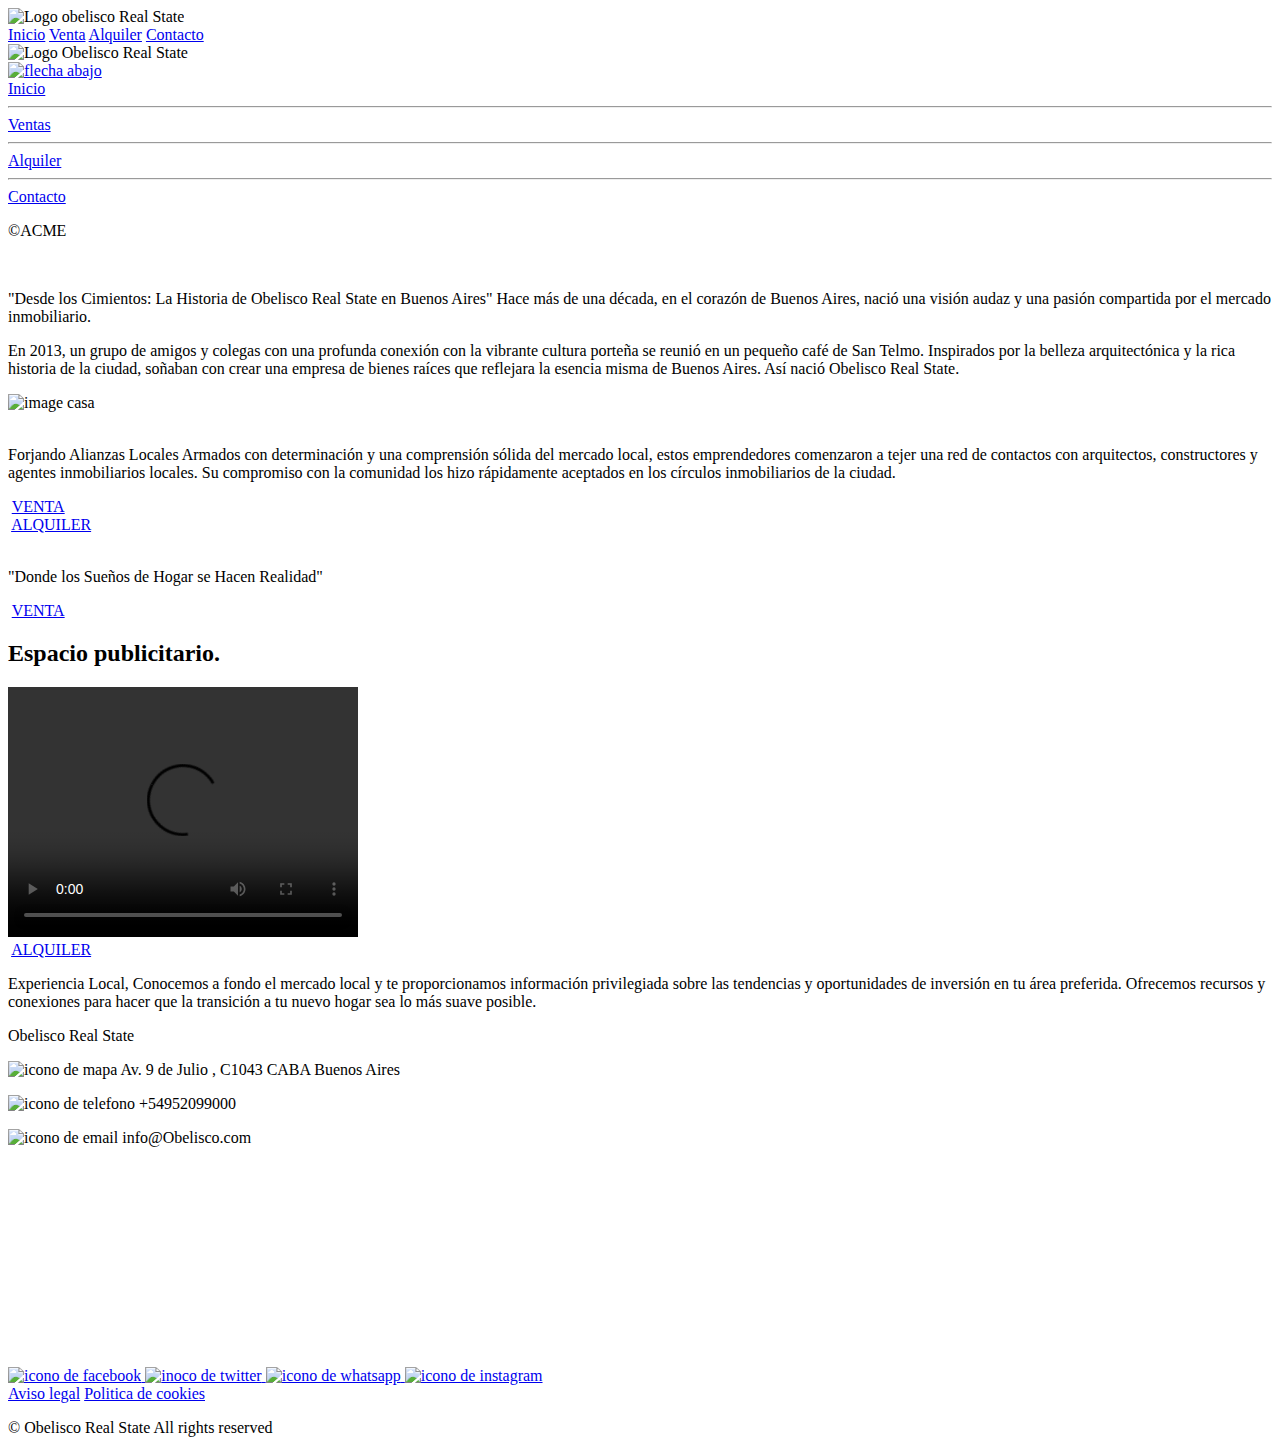
==== index.html @ 25a6356f "Commit part-1" ====
<!DOCTYPE html>
<html lang="es">

<head>
    <meta charset="UTF-8">
    <meta http-equiv="X-UA-Compatible" content="IE=edge">
    <meta name="viewport" content="width=device-width, initial-scale=1.0">
    <title>Inicio</title>
    <link rel="stylesheet" href="css/styles.css">
    <script src="js/jquery-3.4.1.min.js"></script>
    <script src="js/main.js"></script>

</head>

<body>
    <header class="transparente">
        <img src="img/logo.svg" alt="Logo obelisco Real State">
        <nav>
            <a href="index.html" class="activo">Inicio</a>
            <a href="Ventas.html">Venta</a>
            <a href="alquiler.html">Alquiler</a>
            <a href="contacto_nuevo.html">Contacto</a>
        </nav>
    </header>
    <div class="hero">
        <div></div>
        <div></div>
        <div></div>

        <div class="hero-logo">
            <img src="/img/Obelisco (2).png" alt="Logo Obelisco Real State">
        </div>
        <a href="#abajo" class="hero-down">
            <img src="img/down.svg" alt="flecha abajo">
        </a>

    </div>

    <div id="burger">
        <div class="barra superior"></div>
        <div class="barra media"></div>
        <div class="barra inferior"></div>
    </div>
    <div class="menu">
        <nav>
            <a href="index.html">Inicio</a>
            <hr>
            <a href="Ventas.html">Ventas</a>
            <hr>
            <a href="alquiler.html">Alquiler</a>
            <hr>
            <a href="contacto_nuevo.html">Contacto</a>
        </nav>
        <p class="copyright">&copy;ACME</p>
    </div>

    <div class="fila primera">
        <span id="pr">&nbsp;</span>
        <div class="col-66">
            <p>"Desde los Cimientos: La Historia de Obelisco Real State en Buenos Aires"
                Hace más de una década, en el corazón de Buenos Aires, nació una visión audaz y una pasión compartida
                por el mercado
                inmobiliario.</p>
            <p>En 2013, un grupo de amigos y colegas con una profunda conexión con la vibrante cultura porteña se reunió
                en un pequeño
                café de San Telmo. Inspirados por la belleza arquitectónica y la rica historia de la ciudad, soñaban con
                crear una
                empresa de bienes raíces que reflejara la esencia misma de Buenos Aires. Así nació Obelisco Real State.
            </p>
        </div>
        <div class="col-33">
            <img src="img/thumb3.jpg" alt="image casa">
        </div>

    </div>
    <!--prueba 1 git-->
    <div class="fila">
        <div class="col-50">
            <img src="img/thumb8.jpg" alt="">
        </div>
        <div class="col-50">
            <p>Forjando Alianzas Locales
                Armados con determinación y una comprensión sólida del mercado local, estos emprendedores comenzaron a
                tejer una red de
                contactos con arquitectos, constructores y agentes inmobiliarios locales. Su compromiso con la comunidad
                los hizo
                rápidamente aceptados en los círculos inmobiliarios de la ciudad.</p>

        </div>
        <div class="fila">
            <div class="col-50 caja-nav flex-column-center ">
                <img src="img/comprar.svg" alt="">
                <a href="Ventas.html">VENTA</a>
            </div>
            <div class="col-50 caja-nav flex-column-center ">
                <img src="img/alquilar.svg" alt="">
                <a href="alquiler.html">ALQUILER</a>


            </div>
        </div>
    </div>
      <br>
    <div class="fila parallax">
        <div class="col-100">
            <p>"Donde los Sueños de Hogar se Hacen Realidad"</p>
        </div>
    </div>

    <div class="fila">
        <div class="col-50 caja-nav flex-column-center ">
            <img src="img/comprar.svg" alt="">
            <a href="Ventas.html">VENTA</a>
        </div>
        <div>
            <h2>Espacio publicitario.</h2>
            <video controls autoplay width="350" height="250">
                <source src="/media/SPOT RESIDENCIAL VILLA DEL SOL VENTA DE LOTES 202.mp4" type="video/mp4">
                <!-- También puedes proporcionar múltiples fuentes para compatibilidad con varios formatos de video -->
                <!-- <source src="tu_video.webm" type="video/webm"> -->
                <!-- <source src="tu_video.ogv" type="video/ogg"> -->
                Tu navegador no admite la reproducción de video.
            </video>
        </div>

        <div class="col-50 caja-nav flex-column-center ">
            <img src="img/alquilar.svg" alt="">
            <a href="alquiler.html">ALQUILER</a>


        </div>
    </div>
    <div class="fila">
        <div class="col-100 flex-column-center">
            <p>Experiencia Local, Conocemos a fondo el mercado local y te proporcionamos información privilegiada sobre
                las tendencias
                y oportunidades de inversión en tu área preferida.
                Ofrecemos recursos y conexiones para hacer que la transición a tu nuevo hogar sea lo más suave
                posible.</p>

        </div>
    </div>
    <div id="abajo"></div>
    <footer class="fila">
        <div class="col-33">
            <p>Obelisco Real State</p>
            <p class="flex-start">
                <img class="m-r-small" src="img/map.svg" alt="icono de mapa">
                Av. 9 de Julio , C1043 CABA
                Buenos Aires
            </p>
            <p class="flex-start">
                <img class="m-r-small" src="img/phone.svg" alt="icono de telefono">
                +54952099000
            </p>
            <p class="flex-start">
                <img class="m-r-small" src="img/mail.svg" alt="icono de email">
                info@Obelisco.com
            </p>
        </div>
        <div class="col-33">
            <iframe
                src="https://www.google.com/maps/embed?pb=!1m18!1m12!1m3!1d2761.438715185998!2d-58.383606807847904!3d-34.606119479381235!2m3!1f0!2f0!3f0!3m2!1i1024!2i768!4f13.1!3m3!1m2!1s0x4aa9f0a6da5edb%3A0x11bead4e234e558b!2sObelisco!5e0!3m2!1ses-419!2sar!4v1693918985117!5m2!1ses-419!2sar"
                width="350" height="200" style="border:0;" allowfullscreen="" loading="lazy"
                referrerpolicy="no-referrer-when-downgrade"></iframe>
        </div>
        <div class="col-33">
            <div class="flex-around">
                <a href="https://www.facebook.com/" target="_blank">
                    <img class="rrss" src="/img/facebook.png" alt="icono de facebook">
                </a>
                <a href="https://twitter.com/?lang=es" target="_blank">
                    <img class="rrss" src="/img/twitwer nuevo.jpeg" alt="inoco de twitter">
                </a>
                <a href="https://web.whatsapp.com/" target="_blank">
                    <img class="rrss" src="/img/whatsapp.png" alt="icono de whatsapp">
                </a>
                <a href="https://www.instagram.com/" target="_blank">
                    <img class="rrss" src="/img/instagram.png" alt="icono de instagram">
                </a>



            </div>
            <div class="flex-around m-t">
                <a href="contacto.html#aviso">Aviso legal</a>
                <a href="contacto.html#cookies">Politica de cookies</a>
            </div>
            <p class="copyright m-t">&copy; Obelisco Real State All rights reserved</p>
        </div>
    </footer>

</body>

</html>
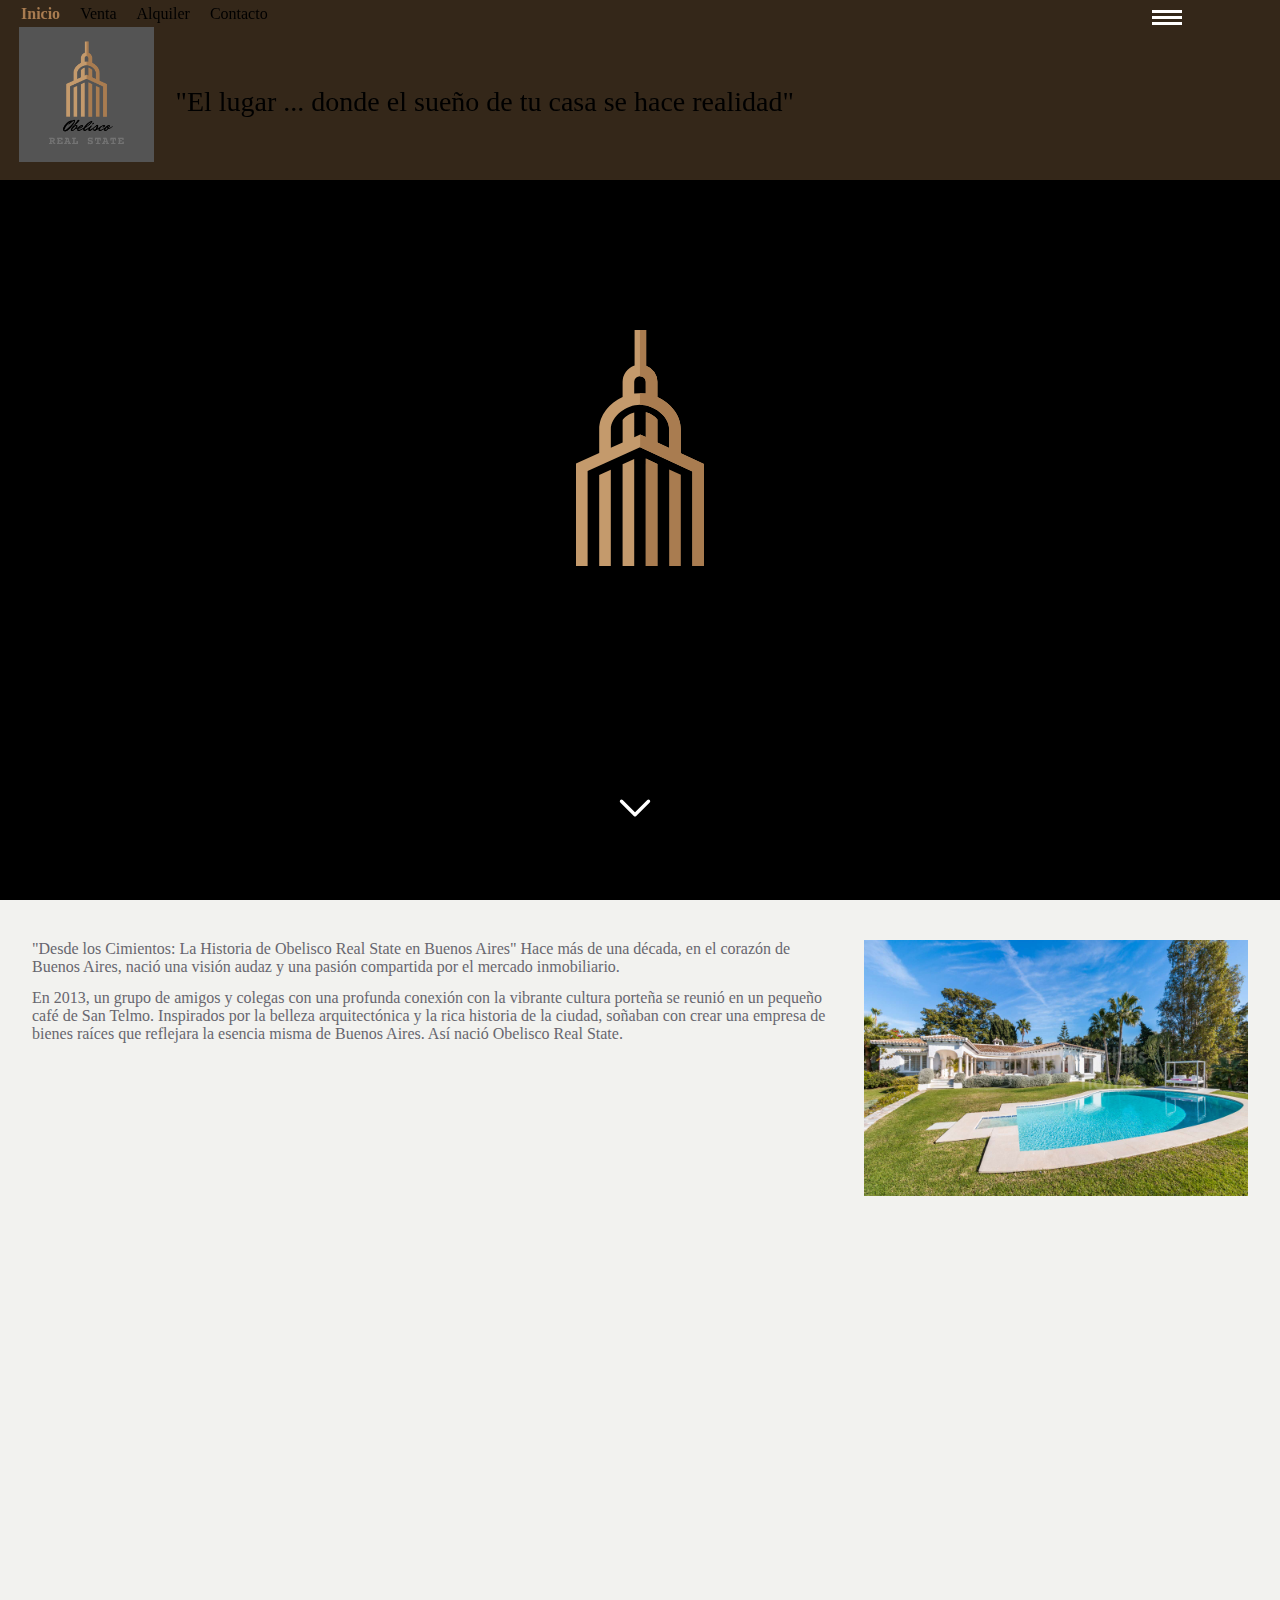
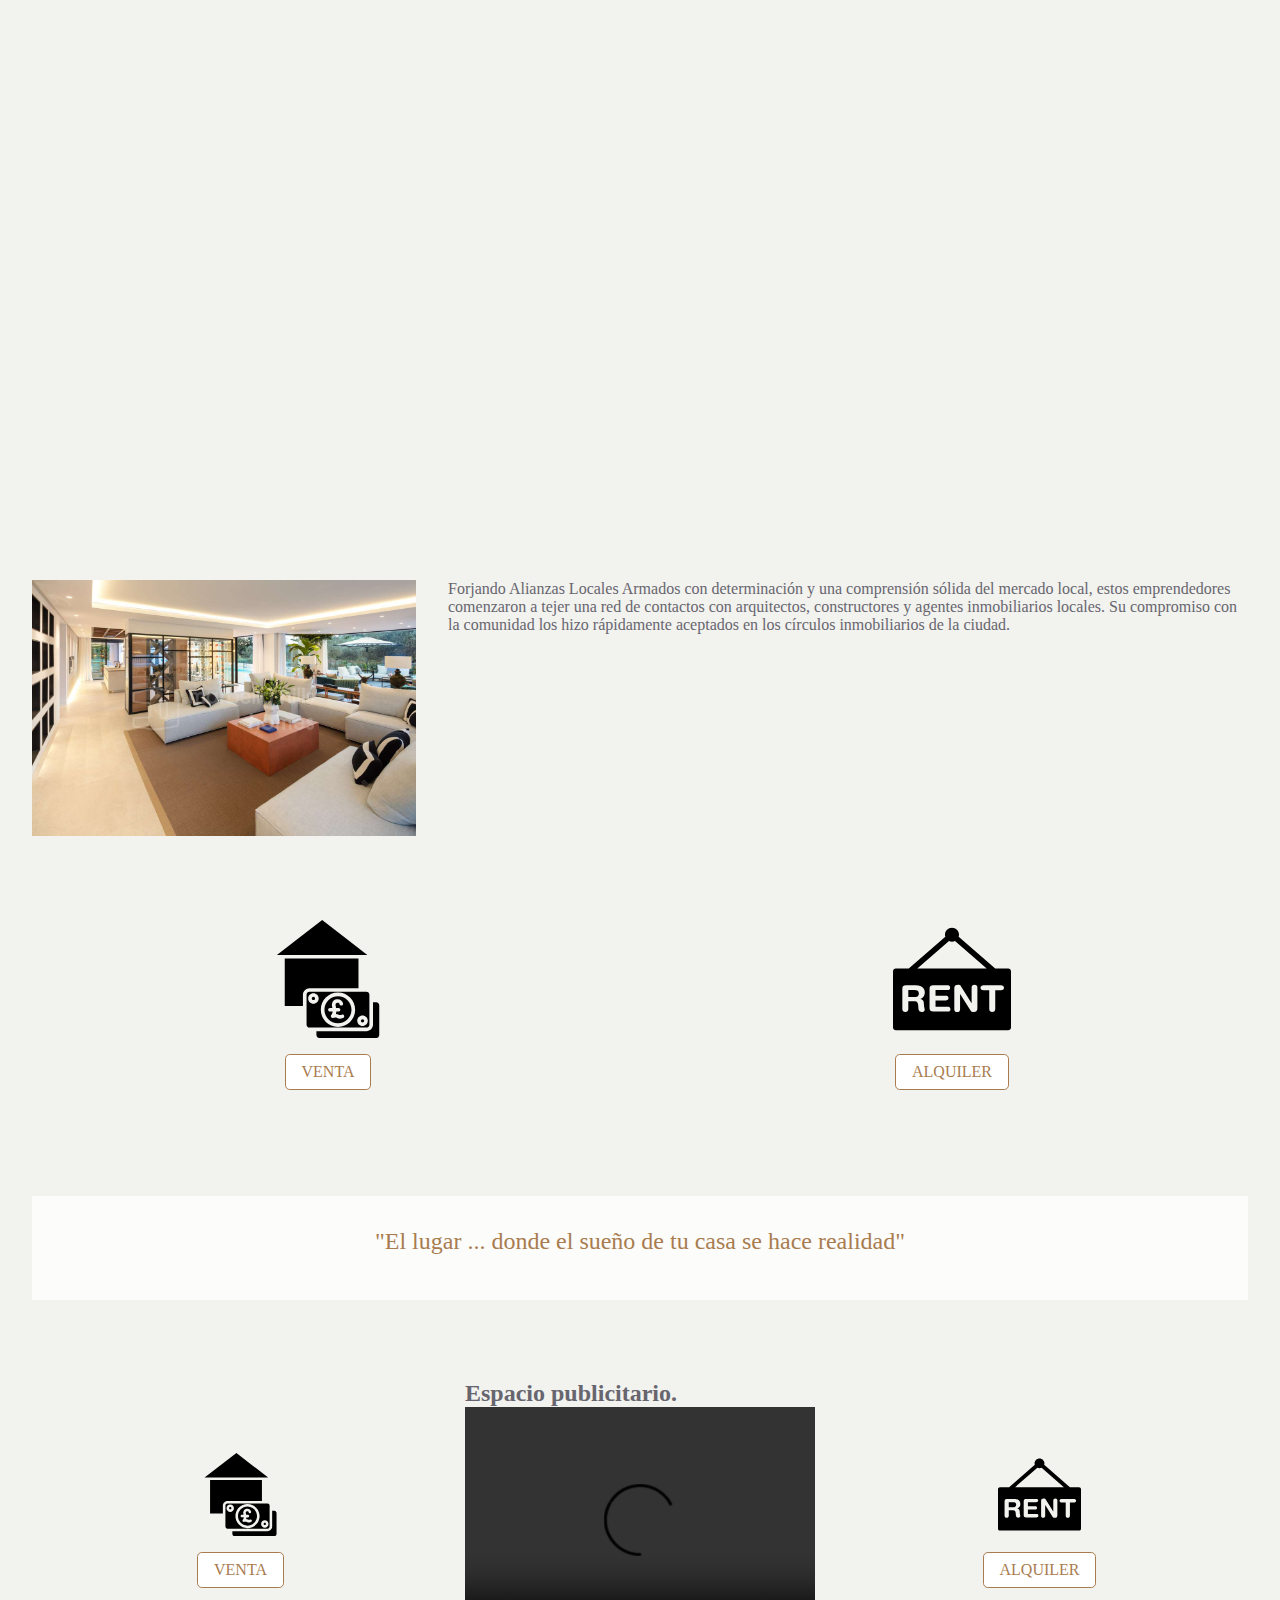
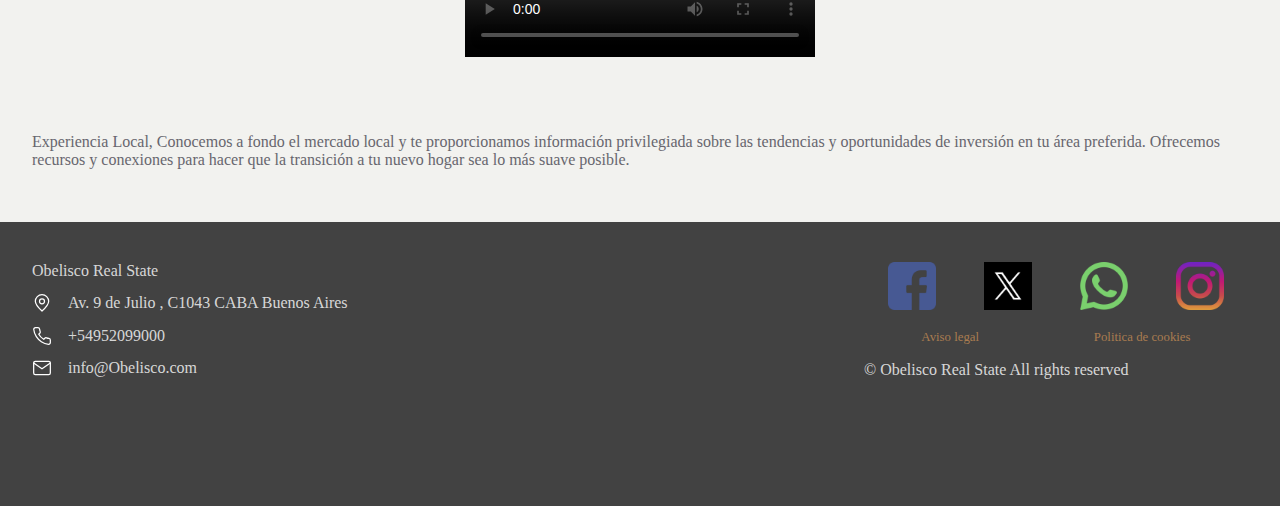
==== commit aec19409: "Revisión 1" ====
--- a/index.html
+++ b/index.html
@@ -1,12 +1,18 @@
 <!DOCTYPE html>
 <html lang="es">
-
+<!--Aquí incorporo el logo como .ico y le cambio el título a la pestaña-->
 <head>
     <meta charset="UTF-8">
     <meta http-equiv="X-UA-Compatible" content="IE=edge">
     <meta name="viewport" content="width=device-width, initial-scale=1.0">
-    <title>Inicio</title>
+    <title>Obelisco Real State</title>
+    <link rel="icon" href="C:Users\Usuario\Documents\Github\web\img\Favicon.ico">
     <link rel="stylesheet" href="css/styles.css">
+    <link rel="apple-touch-icon" sizes="180x180" href="/apple-touch-icon.png">
+    <link rel="icon" type="image/png" sizes="32x32" href="/favicon-32x32.png">
+    <link rel="icon" type="image/png" sizes="16x16" href="/favicon-16x16.png">
+    <link rel="manifest" href="/site.webmanifest">
+    <link href="fonts/GreatVibes-Regular.ttf">
     <script src="js/jquery-3.4.1.min.js"></script>
     <script src="js/main.js"></script>
 
@@ -14,9 +20,10 @@
 
 <body>
     <header class="transparente">
-        <img src="img/logo.svg" alt="Logo obelisco Real State">
+        <img src="img/Obelisco (2).png" alt="Logo obelisco Real State">
+        <p>"El lugar ... donde el sueño de tu casa se hace realidad"</p>
         <nav>
-            <a href="index.html" class="activo">Inicio</a>
+            <a href="index.html" class="activo Inicio">Inicio</a>
             <a href="Ventas.html">Venta</a>
             <a href="alquiler.html">Alquiler</a>
             <a href="contacto_nuevo.html">Contacto</a>
@@ -28,7 +35,7 @@
         <div></div>
 
         <div class="hero-logo">
-            <img src="/img/Obelisco (2).png" alt="Logo Obelisco Real State">
+            <img src="img/logo.svg" alt="Logo Obelisco Real State">
         </div>
         <a href="#abajo" class="hero-down">
             <img src="img/down.svg" alt="flecha abajo">
@@ -36,10 +43,10 @@
 
     </div>
 
-    <div id="burger">
-        <div class="barra superior"></div>
-        <div class="barra media"></div>
-        <div class="barra inferior"></div>
+    <div class="burger">
+        <div class="line top"></div>
+        <div class="line medium"></div>
+        <div class="line bottom"></div>
     </div>
     <div class="menu">
         <nav>
@@ -55,7 +62,7 @@
     </div>
 
     <div class="fila primera">
-        <span id="pr">&nbsp;</span>
+        <!--<span id="pr">&nbsp;</span>-->
         <div class="col-66">
             <p>"Desde los Cimientos: La Historia de Obelisco Real State en Buenos Aires"
                 Hace más de una década, en el corazón de Buenos Aires, nació una visión audaz y una pasión compartida
@@ -74,19 +81,20 @@
 
     </div>
     <!--prueba 1 git-->
-    <div class="fila">
-        <div class="col-50">
+    <div class="fila primera">
+        <div class="col-33">
             <img src="img/thumb8.jpg" alt="">
         </div>
-        <div class="col-50">
+            <div class="col-66">
             <p>Forjando Alianzas Locales
                 Armados con determinación y una comprensión sólida del mercado local, estos emprendedores comenzaron a
                 tejer una red de
                 contactos con arquitectos, constructores y agentes inmobiliarios locales. Su compromiso con la comunidad
                 los hizo
                 rápidamente aceptados en los círculos inmobiliarios de la ciudad.</p>
-
-        </div>
+            </div>
+        </div>
+    </div>
         <div class="fila">
             <div class="col-50 caja-nav flex-column-center ">
                 <img src="img/comprar.svg" alt="">
@@ -103,7 +111,7 @@
       <br>
     <div class="fila parallax">
         <div class="col-100">
-            <p>"Donde los Sueños de Hogar se Hacen Realidad"</p>
+            <p>"El lugar ... donde el sueño de tu casa se hace realidad"</p>
         </div>
     </div>
 
--- a/css/styles.css
+++ b/css/styles.css
@@ -0,0 +1,766 @@
+/*fuentes*/
+@font-face {
+    font-family: "Avenir";
+    src: url('../GreatVibes-Regular.ttf');
+}
+
+/*reseteo de todos los elementos*/
+* {
+    margin: 0;
+    padding: 0;
+    box-sizing: border-box;
+}
+
+a {
+    text-decoration: none;
+    cursor: pointer;
+    color: inherit;
+}
+
+/*Estilos Generales cambio el valor del atributo font-size = 1rem para que sea proporcional al viewport*/
+html {
+    font-size: 1rem;
+
+}
+
+@media (max-width :440px) {
+    html {
+        font-size: 0.8rem;
+    }
+}
+
+body {
+    font-family: "Avenir-Book, GreatVibes_Regular, sans-serif";
+    color: #67666e;
+    background-color:rgba(197, 197, 186, 0.226)
+}
+
+img {
+    max-width: 100%;
+}
+
+p {
+    margin-bottom: 0.8rem;
+}
+
+/* segunda clase del curso*/
+/*Hero */
+
+.hero {
+    width: 100vw;
+    height: 100vh;
+    background-color: black;
+    position: absolute;
+    top: 0;
+    left: 0;
+    overflow: hidden;
+}
+
+/*animación*/
+@keyframes heroAnimation {
+    0% {
+        opacity: 0;
+        animation-timing-function: ease-in;
+    }
+
+    12% {
+        opacity: 1;
+    }
+
+    25% {
+        transform: scale(1.1);
+    }
+
+    75% {
+        opacity: 0;
+        transform: scale(1.1);
+    }
+
+    100% {
+        opacity: 0;
+    }
+
+}
+/*logo dentro de alquiler y venta*/
+
+
+.hero div {
+    width: 100%;
+    height: 100vh;
+    position: absolute;
+    top: 0;
+    left: 0;
+    overflow: hidden;
+    background-size: cover;
+    background-position: center;
+    background-repeat: none;
+    opacity: 0;
+    animation: heroAnimation 18s infinite;
+}
+
+.hero div:nth-child(1) {
+    background-image: url('../img/wallpaperflare.com_wallpaper\ \(12\).jpg');
+}
+
+.hero div:nth-child(2) {
+    background-image: url('../img/wallpaperflare.com_wallpaper\ \(10\).jpg');
+    animation-delay: 6s;
+}
+
+.hero div:nth-child(3) {
+    background-image: url('../img/wallpaperflare.com_wallpaper\ \(11\).jpg');
+    animation-delay: 12s;
+}
+.hero .hero-logo  {
+    position: absolute;
+    top: 50%;
+    left: 50%;
+    transform: translate(-50%, -50%);
+    animation: none;
+    opacity: 1;
+    width: 10%;
+    height: auto;
+}
+
+.hero .hero-down {
+    position: absolute;
+    top: 90%;
+    left: 50%;
+    transform: translate(-50%, -50%);
+    animation: none;
+    opacity: 1;
+    width: 5%;
+    height: auto;
+
+}
+
+
+@media (max-width: 1000px) {
+    .hero .hero-logo {
+        width: 20%;
+        font-size: 1rem;
+    }
+
+    .hero .hero-down {
+        width: 20%;
+    }
+}
+@media (max-width: 850px) {
+    .hero .hero-logo {
+        width: 15%;
+    }
+
+    .hero .hero-down {
+        width: 15%;
+    }
+}
+@media (max-width: 400px) {
+    .hero .hero-logo {
+        width: 10%;
+    
+    }
+
+    .hero .hero-down {
+        width: 10%;
+    }
+}
+
+/* HEADER barra de navegacion, cambio el encabezado para darle mas importancia al slogan*/
+
+header {
+    background-color: white;
+    box-shadow: 1.5px 1.5px 4px #b3b3b3;
+    height: 180px;
+    width: 100%;
+    position: fixed;
+    top: 0;
+    left: 0;
+    z-index: 1;
+    display: flex;
+    flex-direction: row;
+    justify-content: start;
+    align-items: start;
+    transition: 600ms ease-in-out all;
+}
+
+header.transparente {
+    background-color: #a97d504f;
+    box-shadow: none;
+}
+
+header img {
+    height: 15vh;
+    width: auto;
+    position: relative;
+    top: 15%;
+    left: 1.5%;
+}
+header p {
+    font-size: 1.75rem;
+    color: black;
+    position: fixed;
+    top: 9.5vh;
+    left: 19.5vh;
+}
+header nav {
+    height: 3.5vh;
+    color: black;
+    position: fixed;
+    top: 5px;
+    left: 5px;
+
+}
+header nav a {
+    color: #67666e;
+    font-weight: normal;
+    margin-left: 1rem;
+    transition: 300ms ease-in-out all;
+}
+header nav a.Inicio {
+    margin-top: 0px;
+    left: 0px;
+
+}
+header.transparente nav a {
+    color: black
+}
+
+header nav a.activo,
+header nav a:hover {
+    color: #a97c50;
+    font-weight: bold;
+}
+
+header.transparente nav a.activo,
+header.transparente nav a:hover {
+    color: #a97c50;
+}
+
+/* Botón burger */
+
+.burger {
+    position: fixed;
+    top: 1vh;
+    left: 90vw;
+    cursor: pointer;
+    z-index: 10;
+    display: flex;
+    flex-direction: column;
+    align-content: space-between;
+    flex-wrap: wrap;
+    row-gap: 1px;
+}
+.line {
+    width: 30px;
+    height: 3px;
+    background-color: white; /* Color de las líneas */
+    margin: 1px 0;
+  }
+  .line .top {
+    position: absolute;
+    left: 3vw;
+    top: 3vw;
+  }
+  .line .medium {
+    position: absolute;
+    left: 3vw;
+    top: 9vw;
+  }
+  .line .bottom {
+    position: absolute;
+    left: 3vw;
+    top: 12vw;
+  }
+ #burger .barra {
+    width: 30px;
+    height: 2px;
+    margin: 6px;
+    background-color: #e9e2dc;
+    transition: 400ms all ease-in-out
+}
+
+#burger.abierto .barra {
+    background-color: white;
+}
+
+#burger.abierto .barra.superior {
+    transform: translateY(8px) rotateZ(45deg);
+}
+
+#burger.abierto .barra.media {
+    width: 0;
+}
+
+#burger.abierto .barra.inferior {
+    transform: translateY(-8px) rotateZ(-45deg);
+}
+
+/*ocultar el menu hamburguesa cuando esta chico*/
+@media(max-width: 620px) {
+    #burger {
+        display: block;
+    }
+
+    header {
+        justify-content: flex-start;
+    }
+
+    header nav {
+        display: none;
+    }
+}
+
+/* Menú lateral */
+
+.menu {
+    width: 360px;
+    height: 100vh;
+    background-color: #2d3e4e9a;
+    border-radius: 30px;
+    position: fixed;
+    top: 0;
+    left: -360px;
+    padding-top: 40px;
+    transition: all 700ms ease-in-out;
+}
+
+.menu.abierto {
+    left: 0;
+}
+
+.menu nav {
+    padding: 1rem;
+    display: flex;
+    flex-direction: column;
+}
+
+.menu nav a {
+    padding: 0.6rem 0;
+    color: rgba(34, 2, 17, 0.75);
+    font-size: 1.1rem;
+    transition: 300ms all ease-in-out;
+}
+
+.menu nav a:hover {
+    color: white;
+}
+
+.menu .copyright {
+    color: rgba(34, 2, 17, 0.75);
+    font-size: 0.9rem;
+    position: absolute;
+    bottom: 0;
+    left: 0;
+    padding: 0.5rem;
+    text-align: center;
+    width: 100%;
+}
+
+/* layout*/
+.primera {
+    margin-top: 100vh;
+}
+
+#pr,
+#legal,
+#cookies {
+    display: block;
+    margin-top: -90px;
+    padding-bottom: 90px;
+}
+
+.fila {
+    display: flex;
+    padding: 2rem 1rem;
+
+}
+
+.fila.contacto {
+    margin-top: 80px;
+}
+
+.col-100 {
+    width: 100%;
+    padding: 0.5rem 1rem;
+
+}
+
+.col-75 {
+    width: 75%;
+    padding: 0.5rem 1rem;
+
+}
+
+.col-66 {
+    width: 66.66666%;
+    padding: 0.5rem 1rem;
+
+}
+
+.col-50 {
+    width: 50%;
+    padding: 0.5rem 1rem;
+
+}
+
+.col-33 {
+
+    width: 33.33333%;
+    padding: 0.5rem 1rem;
+
+}
+
+
+
+.col-25 {
+    width: 25%;
+    padding: 0.5rem 1rem;
+
+}
+
+@media (max-width: 720px) {
+    .fila {
+        flex-direction: column;
+        padding: 1rem 0.5rem;
+    }
+
+    .col-75,
+    .col-66,
+    .col-50,
+    .col-33 .col-25 {
+        width: 100%;
+
+    }
+}
+
+.flex-start {
+    display: flex;
+    justify-content: flex-start;
+    align-items: center;
+}
+
+.flex-center {
+    display: flex;
+    justify-content: center;
+    align-items: center;
+}
+
+.flex-end {
+    display: flex;
+    justify-content: flex-end;
+    align-items: center;
+}
+
+.flex-between {
+    display: flex;
+    justify-content: space-between;
+    align-items: center;
+}
+
+.flex-around {
+    display: flex;
+    justify-content: space-around;
+    align-items: center;
+}
+
+.flex-column-center {
+    display: flex;
+    flex-direction: column;
+    justify-content: center;
+    align-items: center;
+
+}
+
+/*Espaciados y margenes */
+
+.m-t {
+    margin-top: 1rem;
+}
+
+.m-b {
+    margin-bottom: 1rem;
+}
+
+.m-l {
+    margin-left: 1rem;
+}
+
+.m-r {
+    margin-right: 1rem;
+}
+
+/******************/
+.m-t-small {
+    margin-top: 1rem;
+}
+
+.m-b-small {
+    margin-bottom: 1rem;
+}
+
+.m-l-small {
+    margin-left: 1rem;
+}
+
+.m-r-small {
+    margin-right: 1rem;
+}
+
+
+/*Parallax*/
+.fila.parallax {
+    background-image: url('../img/obelisco\ dorne.jpg');
+    background-size: cover;
+    background-position: center;
+    background-repeat: no-repeat;
+    background-attachment: fixed;
+    padding: 3rem 2rem;
+
+}
+
+.fila.parallax div {
+    background-color: rgba(255, 255, 255, 0.75);
+    padding: 2rem;
+}
+
+.fila.parallax div p {
+    font-size: 1.5rem;
+    color: #a97c50;
+    text-align: center;
+}
+
+/*Caja de navegacion*/
+
+.caja-nav img {
+    width: 20%;
+    margin-bottom: 1em;
+}
+
+.caja-nav a {
+    border: 1px solid #a97c50;
+    background-color: white;
+    color: #a97c50;
+    font-size: 1rem;
+    font-weight: normal;
+    padding: 0.5em 1em;
+    border-radius: 0.3em;
+    cursor: pointer;
+    transition: all ease-in-out 400ms;
+
+}
+
+.caja-nav a:hover {
+    background-color: #a97c50;
+    color: white;
+}
+
+/*Formulario contacto*/
+
+form.contacto {
+    width: 50%;
+}
+
+@media (max-width:720px) {
+    form.contacto {
+        width: 75%;
+    }
+}
+
+@media (max-width:440px) {
+    form.contacto {
+        width: 100%;
+    }
+}
+
+form.contacto {
+    width: 50%;
+}
+
+form.contacto .fila {
+    padding: 0.8rem;
+}
+
+input {
+    border: none;
+    border-bottom: 1.5px solid #a97c50;
+    font-size: 1rem;
+    padding: 0.5em 1em;
+    width: 100%;
+
+}
+
+input:focus {
+    outline: none;
+    border-bottom: 1.5px solid #643506;
+
+}
+
+input.usuario {
+    background-image: url('../img/user.svg');
+    background-repeat: no-repeat;
+    background-position: 0 7px;
+    padding-left: 2em;
+}
+
+input.email {
+    background-image: url('../img/mail-bronce.svg');
+    background-repeat: no-repeat;
+    background-position: 0 7px;
+    padding-left: 2em;
+}
+
+button {
+    border: none;
+    background-color: #a97c50;
+    color: white;
+    font-size: 1rem;
+    font-weight: normal;
+    padding: 0.5em 1em;
+    border-radius: 0.3em;
+    cursor: pointer;
+    transition: all ease-in-out 400ms;
+
+}
+
+button:hover {
+    background-color: #643506;
+    color: white;
+}
+
+input[type="checkbox"] {
+    display: none;
+}
+
+input[type="checkbox"]+label::before {
+    content: url('../img/square.svg');
+    position: relative;
+    top: 5px;
+    padding-right: 5px;
+}
+
+input[type="checkbox"]:checked+label::before {
+    content: url('../img/check-square.svg');
+
+}
+
+/* FOOTER*/
+
+footer {
+    background-color: #424242;
+}
+
+footer p {
+    color: rgba(255, 255, 255, 0.80);
+}
+
+footer img.rrss {
+    height: 48px;
+
+}
+
+footer a {
+    font-size: 0.8rem;
+    color: #a97c50;
+    transition: 400ms ease-in-out all;
+}
+
+footer a:hover {
+
+    color: #814508;
+}
+
+footer.copyright {
+    color: rgba(255, 255, 255, 0.80);
+    font-size: 0.8rem;
+    text-align: center;
+}
+
+
+/*card*/
+/*tarjetas de ventas de casas*/
+
+.filas {
+    margin-top: 100px;
+    display: grid;
+    grid-template-columns: repeat(auto-fit, 360px);
+    grid-gap: 2rem;
+    justify-content: center;
+}
+
+.card {
+    width: 360px;
+    border-radius: 0.5rem;
+    box-shadow: 2px 2px 4px grey;
+    display: flex;
+    flex-direction: column;
+    align-items: center;
+    overflow: hidden;
+}
+
+.card img {
+    height: 320px;
+}
+
+.card .footer-card {
+    padding: 0.8rem;
+    width: 100%;
+    height: 174px;
+    display: flex;
+    flex-direction: column;
+    justify-content: space-between;
+    align-items: flex-start;
+
+
+}
+
+.card .footer-card p {
+    margin-bottom: 0.5rem;
+
+}
+
+.card .footer-card p:first-child {
+    font-weight: bold;
+}
+
+.card .footer-card a {
+    background-color: #a97c50;
+    color: white;
+    font-size: 0.8rem;
+    border-radius: 0.3em;
+    padding: 0.5em 1em;
+    align-self: center;
+    transition: 400ms ease-in all;
+}
+
+
+.card .footer-card a:hover {
+    background-color: #643506
+}
+
+
+/*FICHA DE PROPIEDAD*/
+
+.propiedad {
+    margin-top: 80px;
+    background-image: url('../img/property5.jpg');
+    background-size: cover;
+    background-position: center;
+    background-repeat: no-repeat;
+
+}
+
+.propiedad div:first-child {
+    background-color: rgba(255, 255, 255, 0.9);
+}
+
+.propiedad div:first-child h1 {
+    font-size: 1.4rem;
+    color: #a97c50;
+
+
+}
+
+.propiedad div:first-child p img {
+    width: 28px;
+    height: 28px;
+}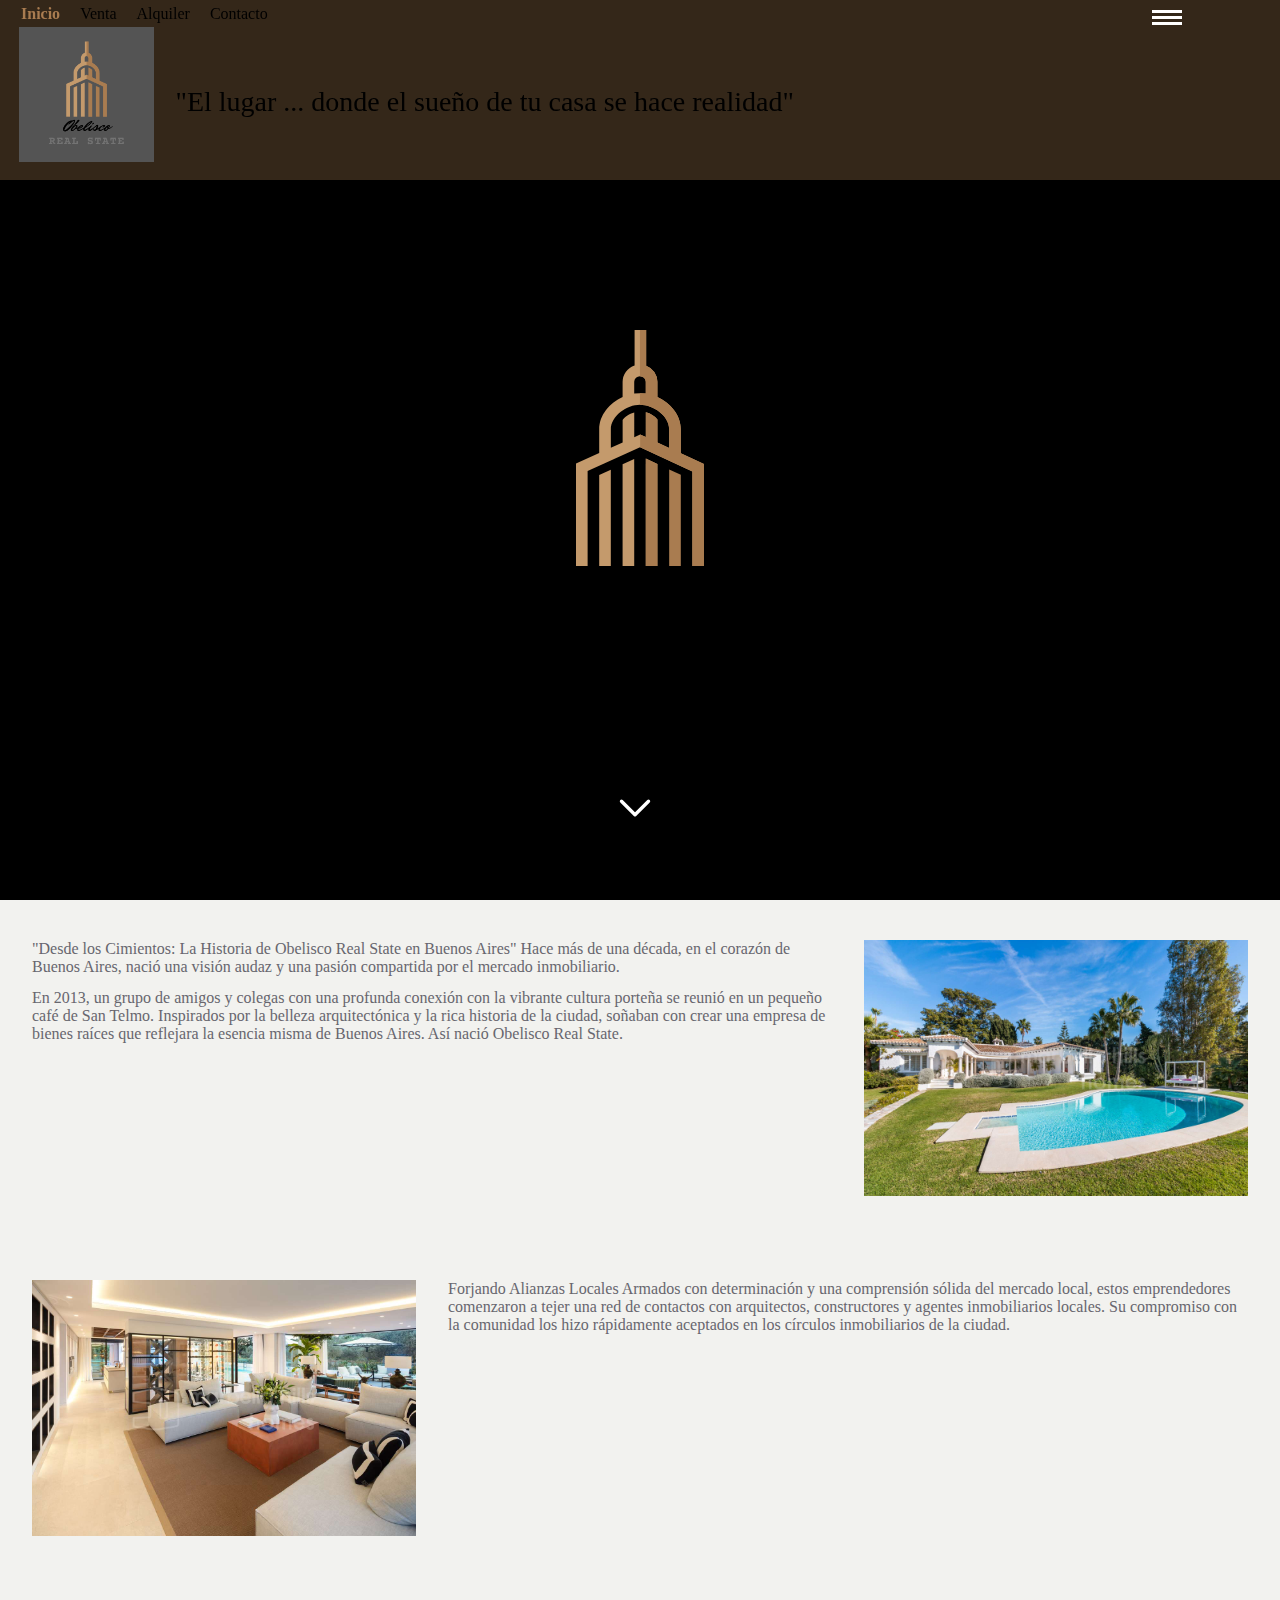
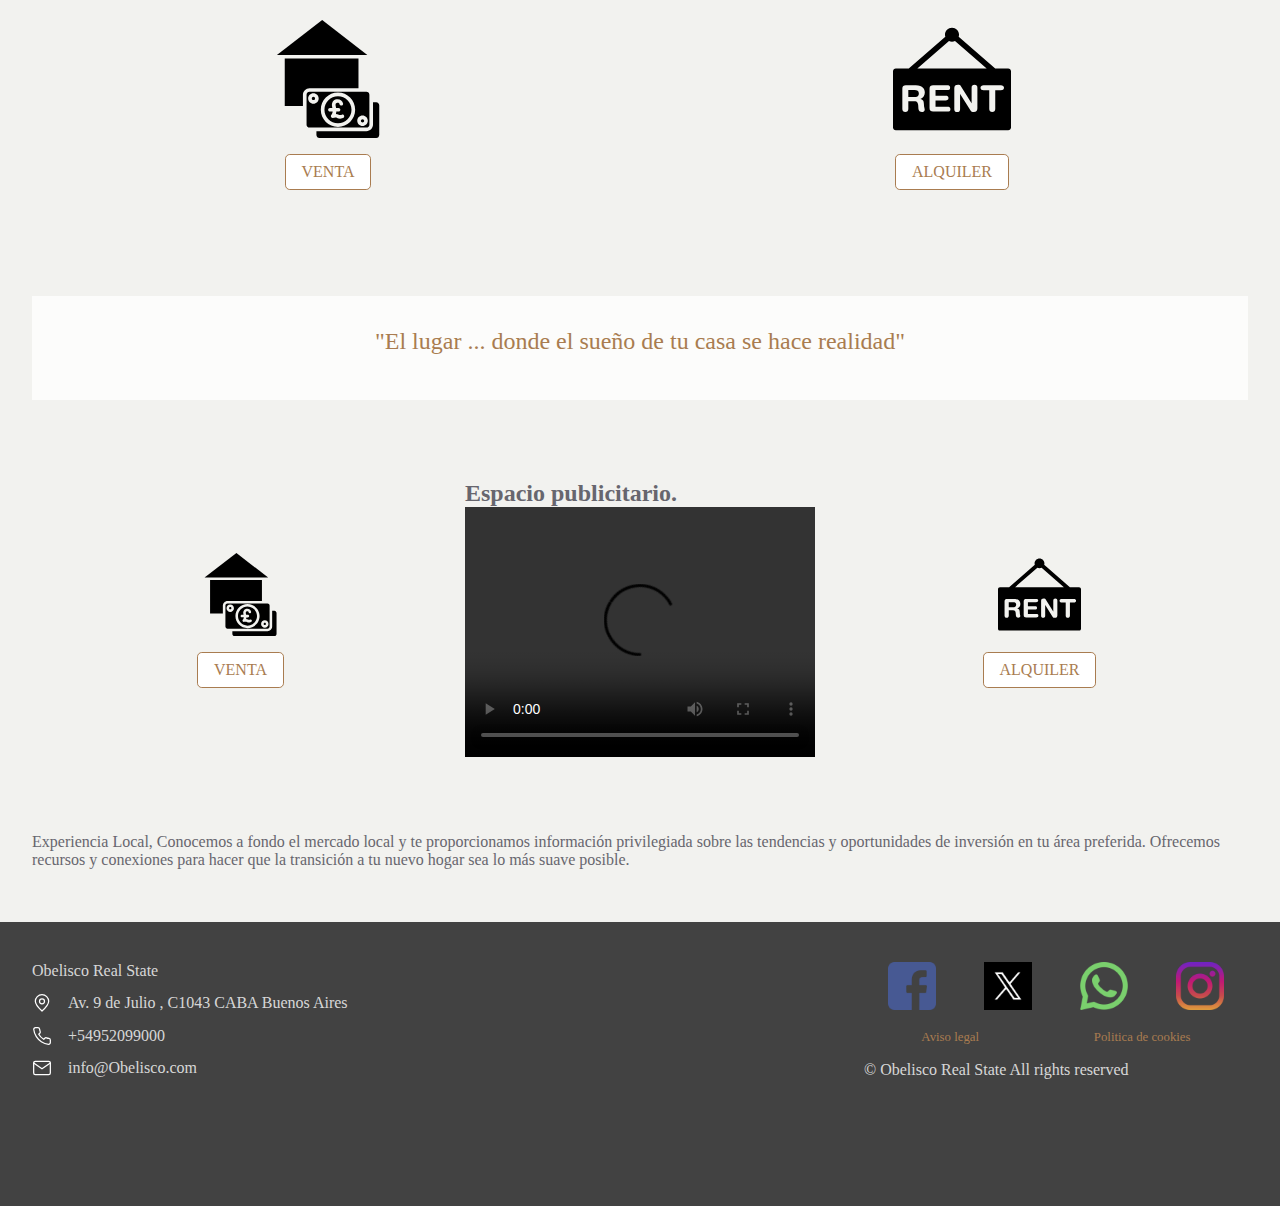
==== commit 3e30b8e2: "Subo los cambios" ====
--- a/index.html
+++ b/index.html
@@ -81,7 +81,7 @@
 
     </div>
     <!--prueba 1 git-->
-    <div class="fila primera">
+    <div class="fila segunda">
         <div class="col-33">
             <img src="img/thumb8.jpg" alt="">
         </div>
--- a/css/styles.css
+++ b/css/styles.css
@@ -360,7 +360,9 @@
 .primera {
     margin-top: 100vh;
 }
-
+.segunda {
+    margin-top: 0vh;
+}
 #pr,
 #legal,
 #cookies {
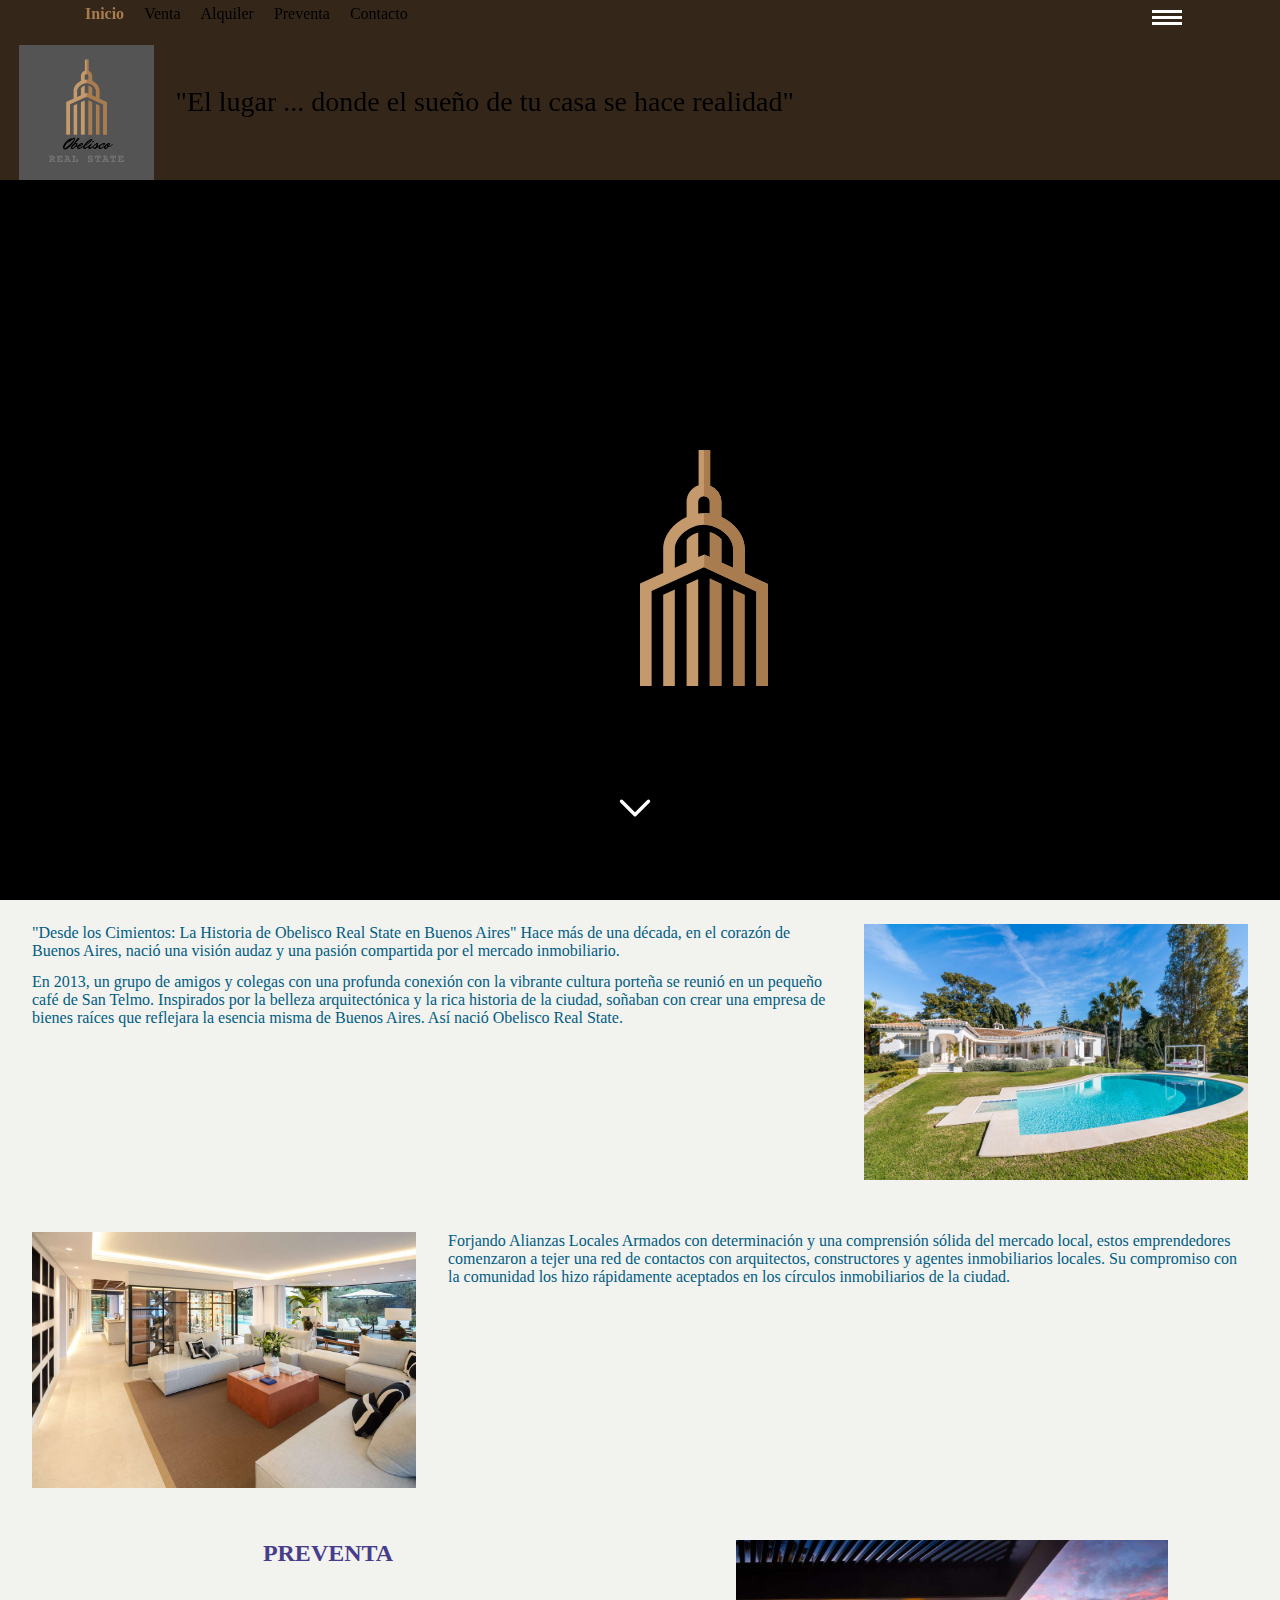
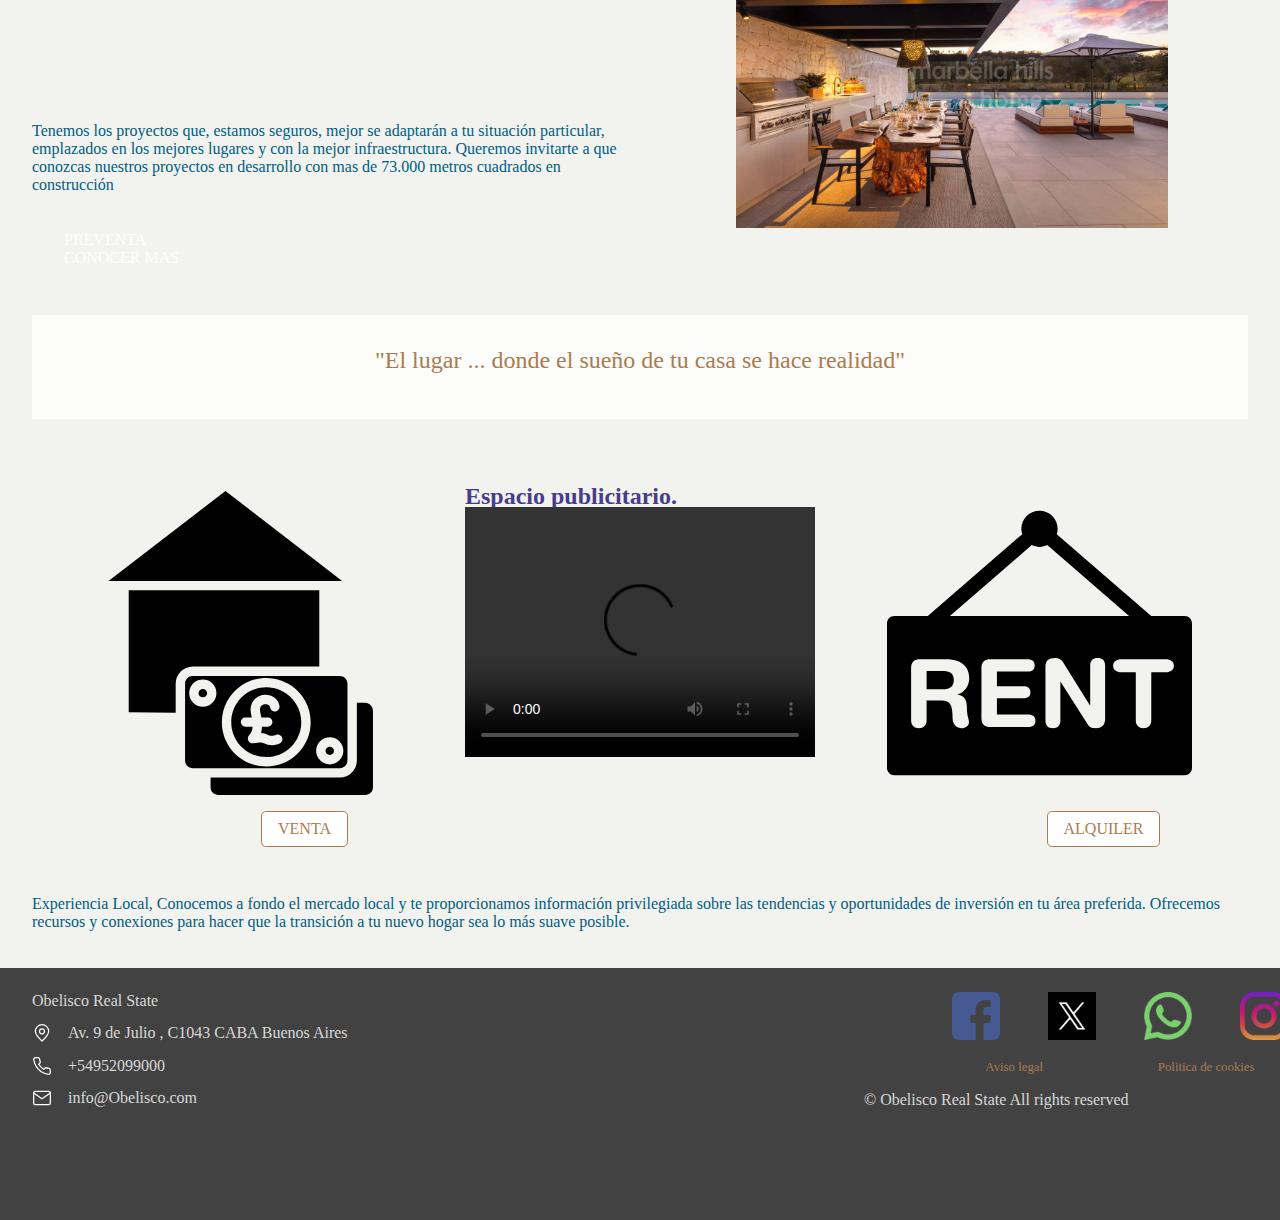
==== commit 0f840d88: "Changes made in october, 2nd 2023" ====
--- a/index.html
+++ b/index.html
@@ -26,6 +26,7 @@
             <a href="index.html" class="activo Inicio">Inicio</a>
             <a href="Ventas.html">Venta</a>
             <a href="alquiler.html">Alquiler</a>
+            <a href="Preventa.html">Preventa</a>
             <a href="contacto_nuevo.html">Contacto</a>
         </nav>
     </header>
@@ -55,6 +56,8 @@
             <a href="Ventas.html">Ventas</a>
             <hr>
             <a href="alquiler.html">Alquiler</a>
+            <hr>
+            <a href="Preventa.html">Preventa</a>
             <hr>
             <a href="contacto_nuevo.html">Contacto</a>
         </nav>
@@ -85,30 +88,38 @@
         <div class="col-33">
             <img src="img/thumb8.jpg" alt="">
         </div>
-            <div class="col-66">
+        <div class="col-66">
             <p>Forjando Alianzas Locales
                 Armados con determinación y una comprensión sólida del mercado local, estos emprendedores comenzaron a
                 tejer una red de
                 contactos con arquitectos, constructores y agentes inmobiliarios locales. Su compromiso con la comunidad
                 los hizo
-                rápidamente aceptados en los círculos inmobiliarios de la ciudad.</p>
-            </div>
-        </div>
-    </div>
-        <div class="fila">
-            <div class="col-50 caja-nav flex-column-center ">
-                <img src="img/comprar.svg" alt="">
-                <a href="Ventas.html">VENTA</a>
-            </div>
-            <div class="col-50 caja-nav flex-column-center ">
-                <img src="img/alquilar.svg" alt="">
-                <a href="alquiler.html">ALQUILER</a>
-
-
-            </div>
-        </div>
-    </div>
-      <br>
+                rápidamente aceptados en los círculos inmobiliarios de la ciudad.
+            </p>
+        </div>
+    </div>
+    <div class="fila tercera">
+        <div class="col-50 caja-nav flex-column-center ">
+                <h2>PREVENTA</h2>
+                <P>Tenemos los proyectos que, estamos seguros, mejor se adaptarán a tu situación particular, emplazados en los mejores lugares
+                    y con la mejor infraestructura.
+                    Queremos invitarte a que conozcas nuestros proyectos en desarrollo con mas de 73.000 metros cuadrados
+                    en construcción
+                </P>
+                
+        </div>
+        <div class="col-50 caja-nav flex-column-center ">
+                <img src="img/thumb6.jpg" alt="piscine project">
+        </div>
+    </div>
+    <div>
+        <div>
+            <a href="Preventa.html">PREVENTA</a>
+        </div>
+        <div>
+            <a href="preventa.html">CONOCER MAS</a>
+        </div>
+    </div>
     <div class="fila parallax">
         <div class="col-100">
             <p>"El lugar ... donde el sueño de tu casa se hace realidad"</p>
--- a/css/styles.css
+++ b/css/styles.css
@@ -12,10 +12,16 @@
 }
 
 a {
+    position:relative;
+    left:5vw;
     text-decoration: none;
     cursor: pointer;
     color: inherit;
 }
+a:hover {
+    padding-bottom: 0.25rem;
+    border-bottom: 0.1rem solid white;
+}
 
 /*Estilos Generales cambio el valor del atributo font-size = 1rem para que sea proporcional al viewport*/
 html {
@@ -31,7 +37,7 @@
 
 body {
     font-family: "Avenir-Book, GreatVibes_Regular, sans-serif";
-    color: #67666e;
+    color: white;
     background-color:rgba(197, 197, 186, 0.226)
 }
 
@@ -41,8 +47,12 @@
 
 p {
     margin-bottom: 0.8rem;
-}
-
+    color: #005D82
+}
+h2 {
+    height: 1.5rem;
+    color: darkslateblue;
+}
 /* segunda clase del curso*/
 /*Hero */
 
@@ -79,7 +89,17 @@
     100% {
         opacity: 0;
     }
-
+}
+@keyframes rotar {
+    from { transform: rotate(0);
+    }
+    to{transform: rotate(360);
+    }
+}
+.rotacion {
+    animation-name: rotar;
+    animation-duration: 0.3s;
+    animation-iteration-count: 1;
 }
 /*logo dentro de alquiler y venta*/
 
@@ -115,11 +135,14 @@
     position: absolute;
     top: 50%;
     left: 50%;
-    transform: translate(-50%, -50%);
-    animation: none;
+    /*transform: translate(-50%, -50%);*/
+    animation: rotacion;
     opacity: 1;
     width: 10%;
     height: auto;
+}
+.hero .hero-logo .rotate:hover {
+    animation-name: rotacion 0.1s 1 infinite;
 }
 
 .hero .hero-down {
@@ -192,7 +215,7 @@
     height: 15vh;
     width: auto;
     position: relative;
-    top: 15%;
+    top: 25%;
     left: 1.5%;
 }
 header p {
@@ -208,32 +231,35 @@
     position: fixed;
     top: 5px;
     left: 5px;
-
-}
+        }
 header nav a {
     color: #67666e;
     font-weight: normal;
     margin-left: 1rem;
-    transition: 300ms ease-in-out all;
-}
+    }
 header nav a.Inicio {
-    margin-top: 0px;
-    left: 0px;
+    margin-top: 5vw;
+    left: 5vw;
 
 }
 header.transparente nav a {
-    color: black
+    color: black;
+    transition: transform 0.3s
 }
 
 header nav a.activo,
 header nav a:hover {
     color: #a97c50;
     font-weight: bold;
+    transition: 300ms ease-in-out all;
+    transform: translateX(30.3rem);
 }
 
 header.transparente nav a.activo,
 header.transparente nav a:hover {
     color: #a97c50;
+    transition: 300ms ease-in-out all;
+    transform: translateX(0.3rem);
 }
 
 /* Botón burger */
@@ -363,6 +389,11 @@
 .segunda {
     margin-top: 0vh;
 }
+.tercera {
+    margin-top: 0vh;
+    height: 35vh;
+    width: auto;
+}
 #pr,
 #legal,
 #cookies {
@@ -373,7 +404,7 @@
 
 .fila {
     display: flex;
-    padding: 2rem 1rem;
+    padding: 1rem 1rem;
 
 }
 
@@ -468,8 +499,10 @@
 .flex-column-center {
     display: flex;
     flex-direction: column;
-    justify-content: center;
+    justify-content: space-between;
     align-items: center;
+    flex-wrap: wrap;
+    height: 100%;
 
 }
 
@@ -534,7 +567,7 @@
 /*Caja de navegacion*/
 
 .caja-nav img {
-    width: 20%;
+    width: 73%;
     margin-bottom: 1em;
 }
 
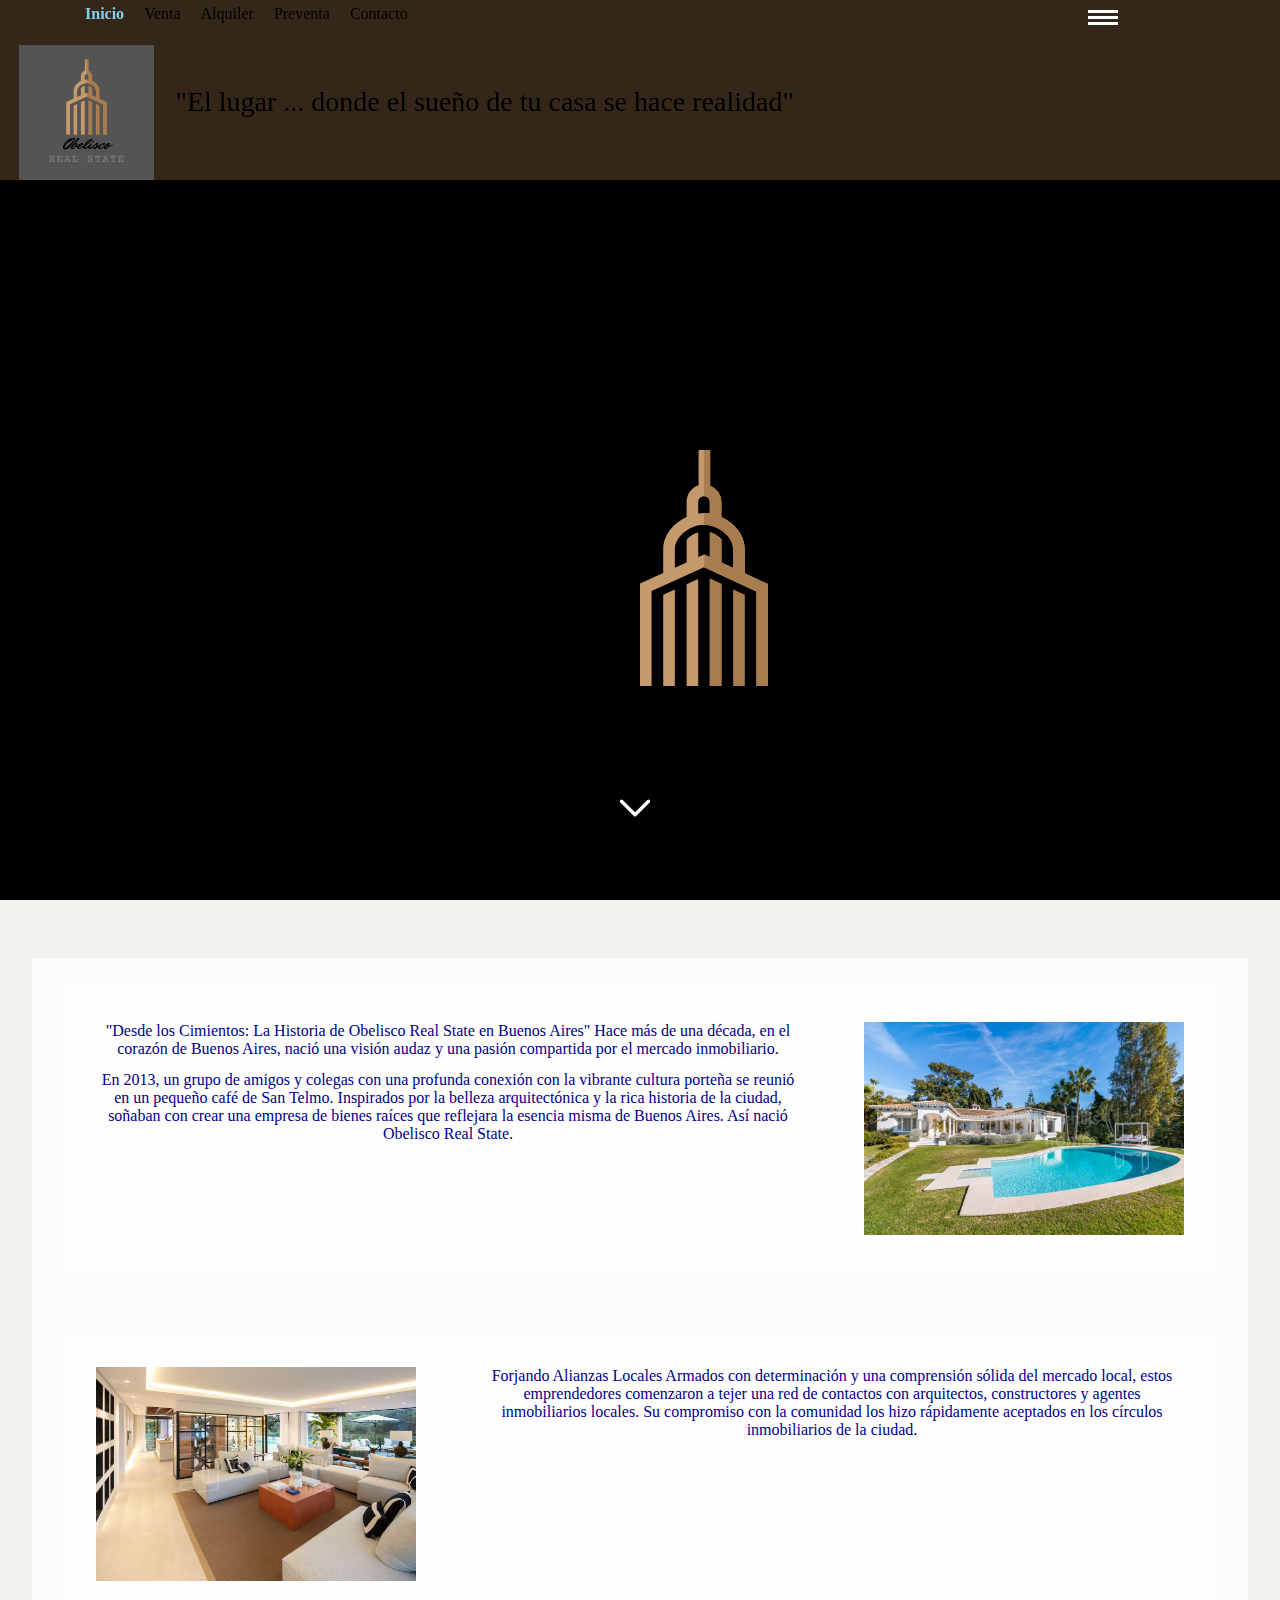
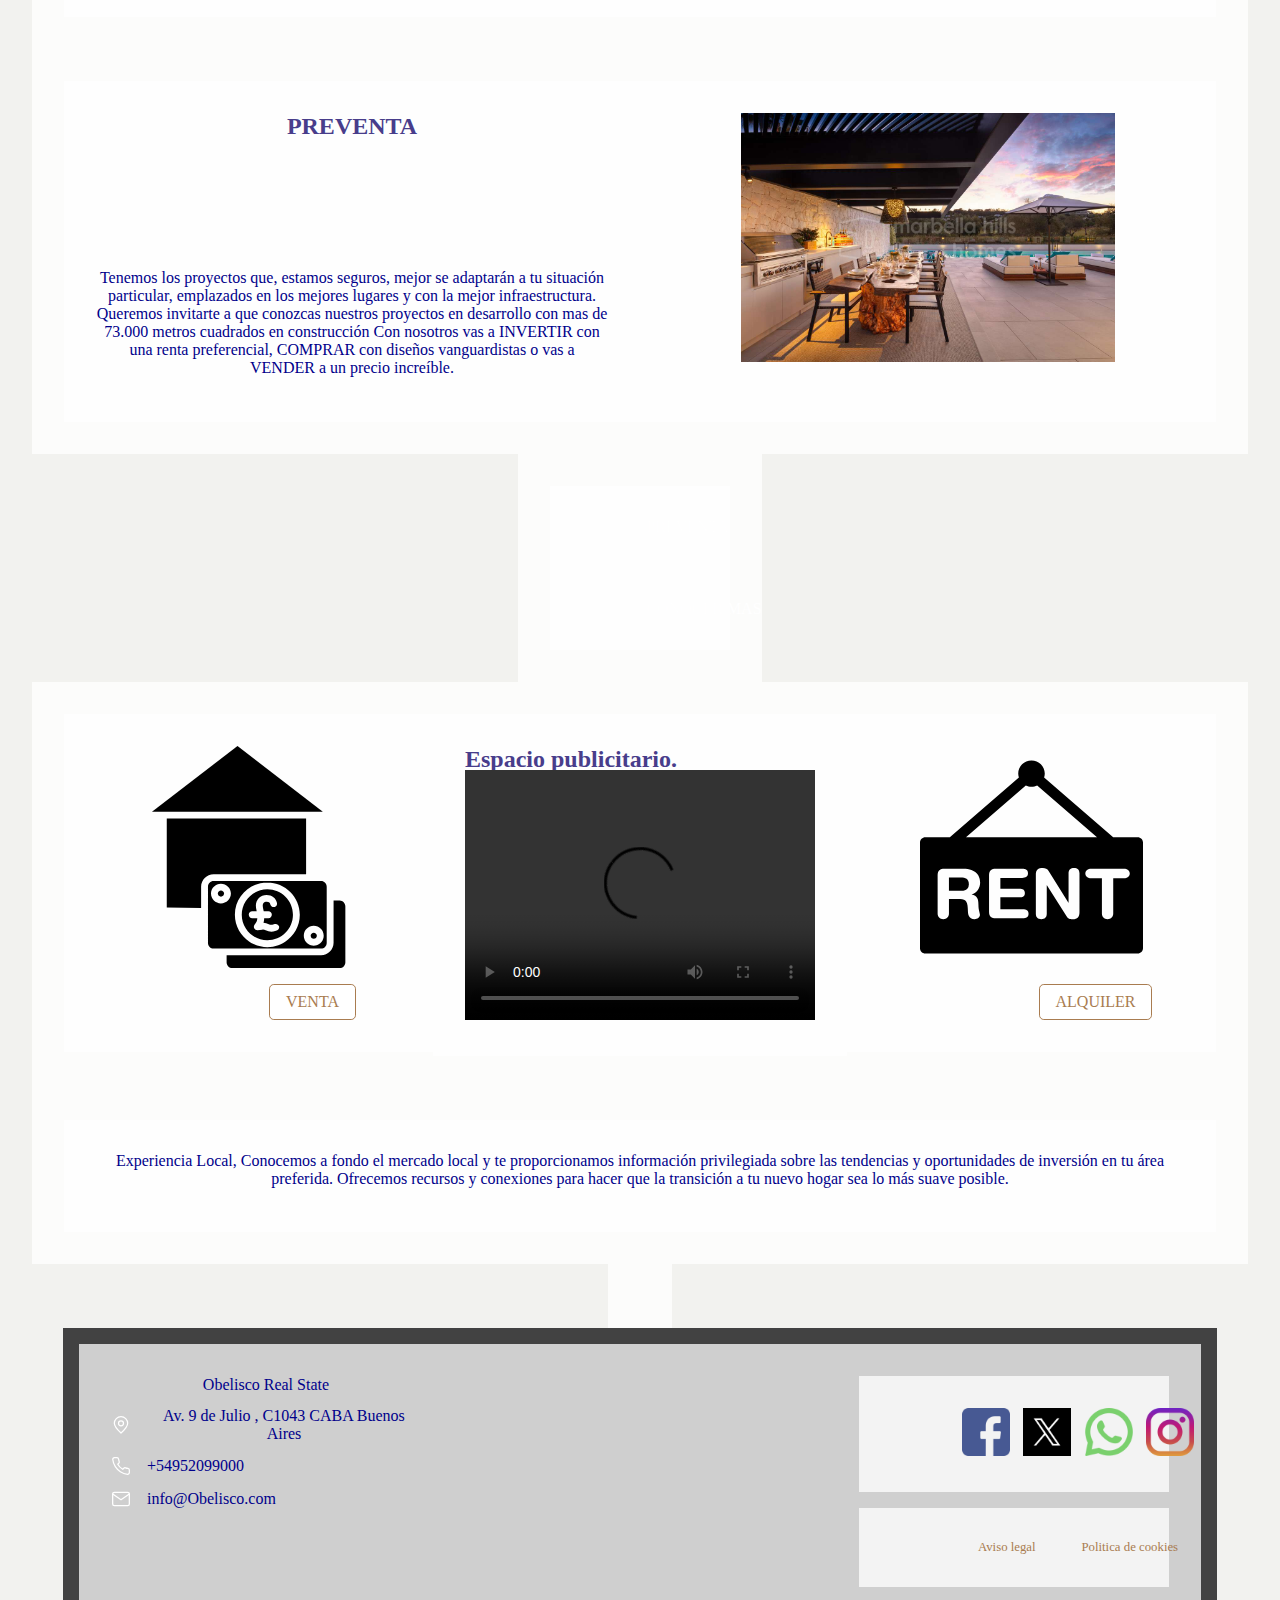
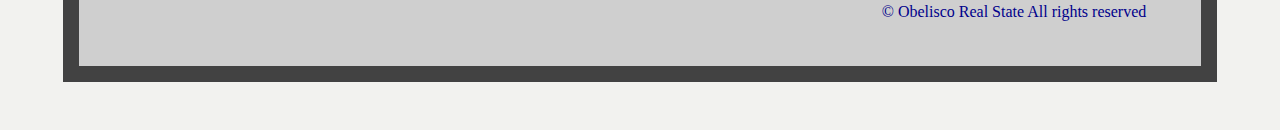
==== commit 254caa4b: "Update 04/10/2023" ====
--- a/index.html
+++ b/index.html
@@ -44,51 +44,51 @@
 
     </div>
 
-    <div class="burger">
-        <div class="line top"></div>
-        <div class="line medium"></div>
-        <div class="line bottom"></div>
-    </div>
+    
     <div class="menu">
         <nav>
-            <a href="index.html">Inicio</a>
-            <hr>
-            <a href="Ventas.html">Ventas</a>
-            <hr>
-            <a href="alquiler.html">Alquiler</a>
-            <hr>
-            <a href="Preventa.html">Preventa</a>
-            <hr>
-            <a href="contacto_nuevo.html">Contacto</a>
-        </nav>
-        <p class="copyright">&copy;ACME</p>
-    </div>
-
-    <div class="fila primera">
+            <input type="checkbox" id="check_menu">
+            <label id="label_check" for="check_menu">
+            <div class="burger">
+                <div class="line top"></div>
+                <div class="line medium"></div>
+                <div class="line bottom"></div>
+            </label>
+                <ul>
+                    <li><a href="index.html">Inicio</a></li>
+                    <li><a href="Ventas.html">Ventas</a></li>
+                    <li><a href="alquiler.html">Alquiler</a></li>
+                    <li><a href="Preventa.html">Preventa</a></li>
+                    <li><a href="contacto_nuevo.html">Contacto</a></li>
+                </ul>
+            </div>
+    </div>
+    <div class="fila parallax flex-row-between">
+        <div class="fila primera">
         <!--<span id="pr">&nbsp;</span>-->
-        <div class="col-66">
-            <p>"Desde los Cimientos: La Historia de Obelisco Real State en Buenos Aires"
+            <div class="col-66">
+                <p>"Desde los Cimientos: La Historia de Obelisco Real State en Buenos Aires"
                 Hace más de una década, en el corazón de Buenos Aires, nació una visión audaz y una pasión compartida
                 por el mercado
-                inmobiliario.</p>
-            <p>En 2013, un grupo de amigos y colegas con una profunda conexión con la vibrante cultura porteña se reunió
+                inmobiliario.
+                </p>
+                <p>En 2013, un grupo de amigos y colegas con una profunda conexión con la vibrante cultura porteña se reunió
                 en un pequeño
                 café de San Telmo. Inspirados por la belleza arquitectónica y la rica historia de la ciudad, soñaban con
                 crear una
                 empresa de bienes raíces que reflejara la esencia misma de Buenos Aires. Así nació Obelisco Real State.
-            </p>
-        </div>
-        <div class="col-33">
+                </p>
+            </div>
+            <div class="col-33">
             <img src="img/thumb3.jpg" alt="image casa">
-        </div>
-
-    </div>
-    <!--prueba 1 git-->
-    <div class="fila segunda">
-        <div class="col-33">
+            </div>
+
+            </div>
+        <div class="fila segunda">
+            <div class="col-33">
             <img src="img/thumb8.jpg" alt="">
-        </div>
-        <div class="col-66">
+            </div>
+            <div class="col-66">
             <p>Forjando Alianzas Locales
                 Armados con determinación y una comprensión sólida del mercado local, estos emprendedores comenzaron a
                 tejer una red de
@@ -96,58 +96,49 @@
                 los hizo
                 rápidamente aceptados en los círculos inmobiliarios de la ciudad.
             </p>
-        </div>
-    </div>
-    <div class="fila tercera">
-        <div class="col-50 caja-nav flex-column-center ">
+            </div>
+        </div>
+        <div class="fila tercera">
+            <div class="col-50 caja-nav flex-column-center ">
                 <h2>PREVENTA</h2>
                 <P>Tenemos los proyectos que, estamos seguros, mejor se adaptarán a tu situación particular, emplazados en los mejores lugares
                     y con la mejor infraestructura.
                     Queremos invitarte a que conozcas nuestros proyectos en desarrollo con mas de 73.000 metros cuadrados
                     en construcción
+                    Con nosotros vas a INVERTIR con una renta preferencial, COMPRAR con diseños vanguardistas o vas a VENDER
+                    a un precio increíble.
                 </P>
                 
-        </div>
-        <div class="col-50 caja-nav flex-column-center ">
+            </div>
+            <div class="col-50 caja-nav flex-column-center ">
                 <img src="img/thumb6.jpg" alt="piscine project">
-        </div>
-    </div>
-    <div>
+            </div>
+        </div>
         <div>
+            <div>
             <a href="Preventa.html">PREVENTA</a>
-        </div>
-        <div>
+            </div>
+            <div>
             <a href="preventa.html">CONOCER MAS</a>
-        </div>
-    </div>
-    <div class="fila parallax">
-        <div class="col-100">
-            <p>"El lugar ... donde el sueño de tu casa se hace realidad"</p>
-        </div>
-    </div>
-
-    <div class="fila">
-        <div class="col-50 caja-nav flex-column-center ">
-            <img src="img/comprar.svg" alt="">
-            <a href="Ventas.html">VENTA</a>
-        </div>
-        <div>
-            <h2>Espacio publicitario.</h2>
-            <video controls autoplay width="350" height="250">
+            </div>
+        </div>
+        <div class="fila">
+            <div class="col-50 caja-nav flex-column-center ">
+                <img src="img/comprar.svg" alt="">
+                <a href="Ventas.html">VENTA</a>
+            </div>
+            <div>
+                <h2>Espacio publicitario.</h2>
+                <video controls autoplay width="350" height="250">
                 <source src="/media/SPOT RESIDENCIAL VILLA DEL SOL VENTA DE LOTES 202.mp4" type="video/mp4">
-                <!-- También puedes proporcionar múltiples fuentes para compatibilidad con varios formatos de video -->
-                <!-- <source src="tu_video.webm" type="video/webm"> -->
-                <!-- <source src="tu_video.ogv" type="video/ogg"> -->
                 Tu navegador no admite la reproducción de video.
-            </video>
-        </div>
-
-        <div class="col-50 caja-nav flex-column-center ">
-            <img src="img/alquilar.svg" alt="">
-            <a href="alquiler.html">ALQUILER</a>
-
-
-        </div>
+                </video>
+            </div>
+
+            <div class="col-50 caja-nav flex-column-center ">
+                <img src="img/alquilar.svg" alt="">
+                <a href="alquiler.html">ALQUILER</a>
+            </div>
     </div>
     <div class="fila">
         <div class="col-100 flex-column-center">
--- a/css/styles.css
+++ b/css/styles.css
@@ -21,8 +21,39 @@
 a:hover {
     padding-bottom: 0.25rem;
     border-bottom: 0.1rem solid white;
-}
-
+    transform:scale(1.1);
+    box-shadow: 0px 0px 10px 0px rgba(0,0,0,0.5);
+}
+nav ul li {
+    position: relative;
+    left: -12vw;
+    padding: 0.37vh;
+    display: flex;
+    flex-direction: column;
+    justify-content:end;
+    z-index: 10;
+    opacity: 0;
+    visibility: visible;
+    transition: all 0.3s ease;
+
+}
+nav ul li:hover {
+    visibility: visible;
+    opacity: 1;
+    top: 0.73vh;
+}
+/*nav ul li::before {
+    content: "";
+    width: 0px;
+    height: 0px;
+    border-left: 12px solid transparent;
+    border-right: 12px solid transparent;
+    border-bottom: 12px solid white;
+    position: absolute;
+    top: -12px;
+    left: 35px;
+
+}*/
 /*Estilos Generales cambio el valor del atributo font-size = 1rem para que sea proporcional al viewport*/
 html {
     font-size: 1rem;
@@ -37,7 +68,7 @@
 
 body {
     font-family: "Avenir-Book, GreatVibes_Regular, sans-serif";
-    color: white;
+    color:white;
     background-color:rgba(197, 197, 186, 0.226)
 }
 
@@ -249,7 +280,7 @@
 
 header nav a.activo,
 header nav a:hover {
-    color: #a97c50;
+    color: skyblue;
     font-weight: bold;
     transition: 300ms ease-in-out all;
     transform: translateX(30.3rem);
@@ -257,7 +288,7 @@
 
 header.transparente nav a.activo,
 header.transparente nav a:hover {
-    color: #a97c50;
+    color: skyblue;
     transition: 300ms ease-in-out all;
     transform: translateX(0.3rem);
 }
@@ -265,9 +296,11 @@
 /* Botón burger */
 
 .burger {
+    height: 10%;
+    color: white;
     position: fixed;
     top: 1vh;
-    left: 90vw;
+    left: 85vw;
     cursor: pointer;
     z-index: 10;
     display: flex;
@@ -339,18 +372,43 @@
 /* Menú lateral */
 
 .menu {
-    width: 360px;
-    height: 100vh;
-    background-color: #2d3e4e9a;
-    border-radius: 30px;
-    position: fixed;
-    top: 0;
-    left: -360px;
-    padding-top: 40px;
-    transition: all 700ms ease-in-out;
-}
-
-.menu.abierto {
+    width: 18vw;
+    height: 10px;
+    position: relative;
+    top: 3.3vh;
+    left: 0vw;
+    padding-top: 0px;
+    color:black;
+    transition: all 300ms ease-in-out;
+}
+
+/*nav > ul {
+    padding: 0.7vh;
+    flex-direction: column;
+    justify-content: space-between;
+    font-size: 0.73rem;
+    position: relative;
+    top: 5.1vh;
+    left: 0vw;
+    display: flex;
+    width: 12vw;
+}*/
+/*nav > ul > li {
+    height: 100%;
+    list-style: none;
+    position: relative;
+}*/
+/*nav > ul > li > a{
+    width: 100%;
+    height: 100%;
+    display: flex;
+    color: white;
+    align-items: center;
+    padding: 0.7vh;
+    text-transform: uppercase;
+}*/
+    
+/*.menu.abierto {
     left: 0;
 }
 
@@ -369,7 +427,7 @@
 
 .menu nav a:hover {
     color: white;
-}
+}*/
 
 .menu .copyright {
     color: rgba(34, 2, 17, 0.75);
@@ -391,7 +449,7 @@
 }
 .tercera {
     margin-top: 0vh;
-    height: 35vh;
+    height: 45vh;
     width: auto;
 }
 #pr,
@@ -453,7 +511,7 @@
 
 @media (max-width: 720px) {
     .fila {
-        flex-direction: column;
+        flex-direction: row;
         padding: 1rem 0.5rem;
     }
 
@@ -497,6 +555,15 @@
 }
 
 .flex-column-center {
+    display: flex;
+    flex-direction: column;
+    justify-content: space-between;
+    align-items: center;
+    flex-wrap: nowrap;
+    height: 100%;
+
+}
+.flex-row-between {
     display: flex;
     flex-direction: column;
     justify-content: space-between;
@@ -559,8 +626,8 @@
 }
 
 .fila.parallax div p {
-    font-size: 1.5rem;
-    color: #a97c50;
+    font-size: 1rem;
+    color: darkblue;
     text-align: center;
 }
 
@@ -666,17 +733,19 @@
     display: none;
 }
 
-input[type="checkbox"]+label::before {
+/*input[type="checkbox"]+label::before {
     content: url('../img/square.svg');
     position: relative;
     top: 5px;
     padding-right: 5px;
+    display: none;
 }
 
 input[type="checkbox"]:checked+label::before {
     content: url('../img/check-square.svg');
-
-}
+    display: none;
+
+}*/
 
 /* FOOTER*/
 
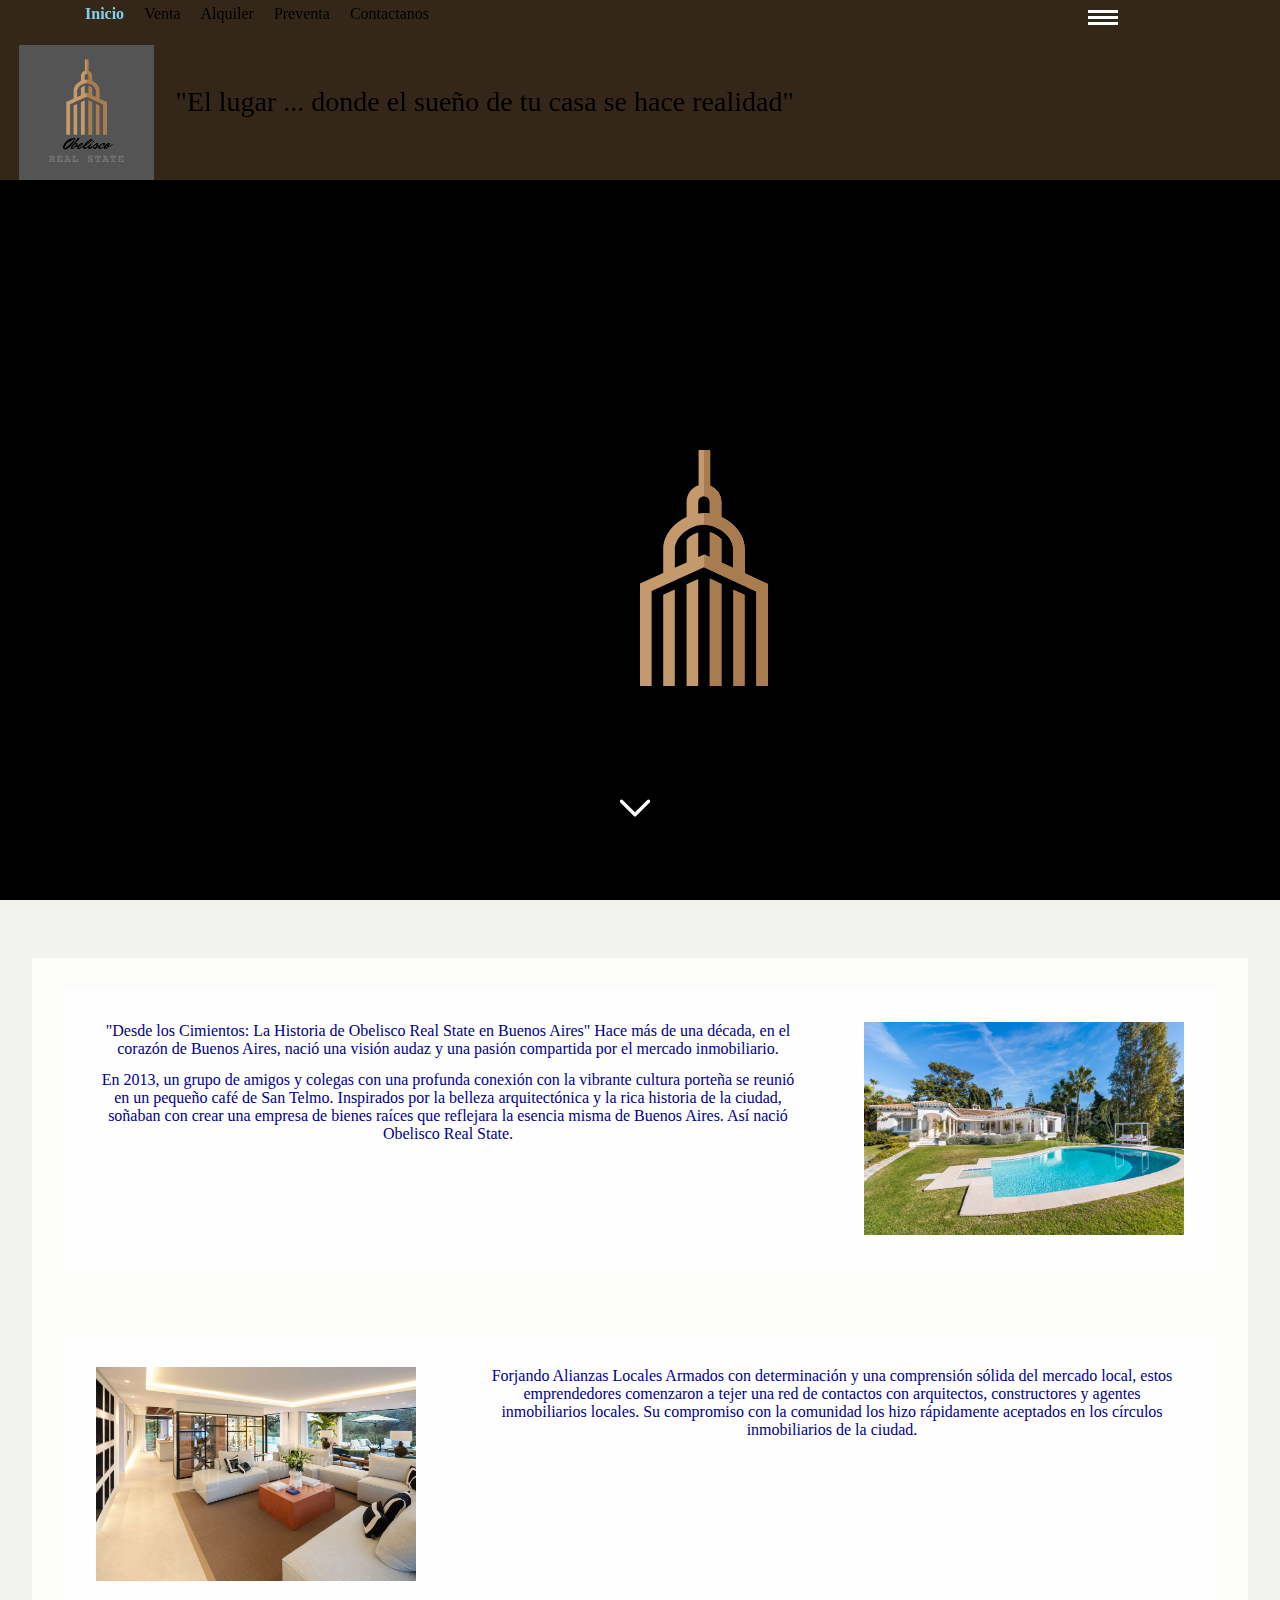
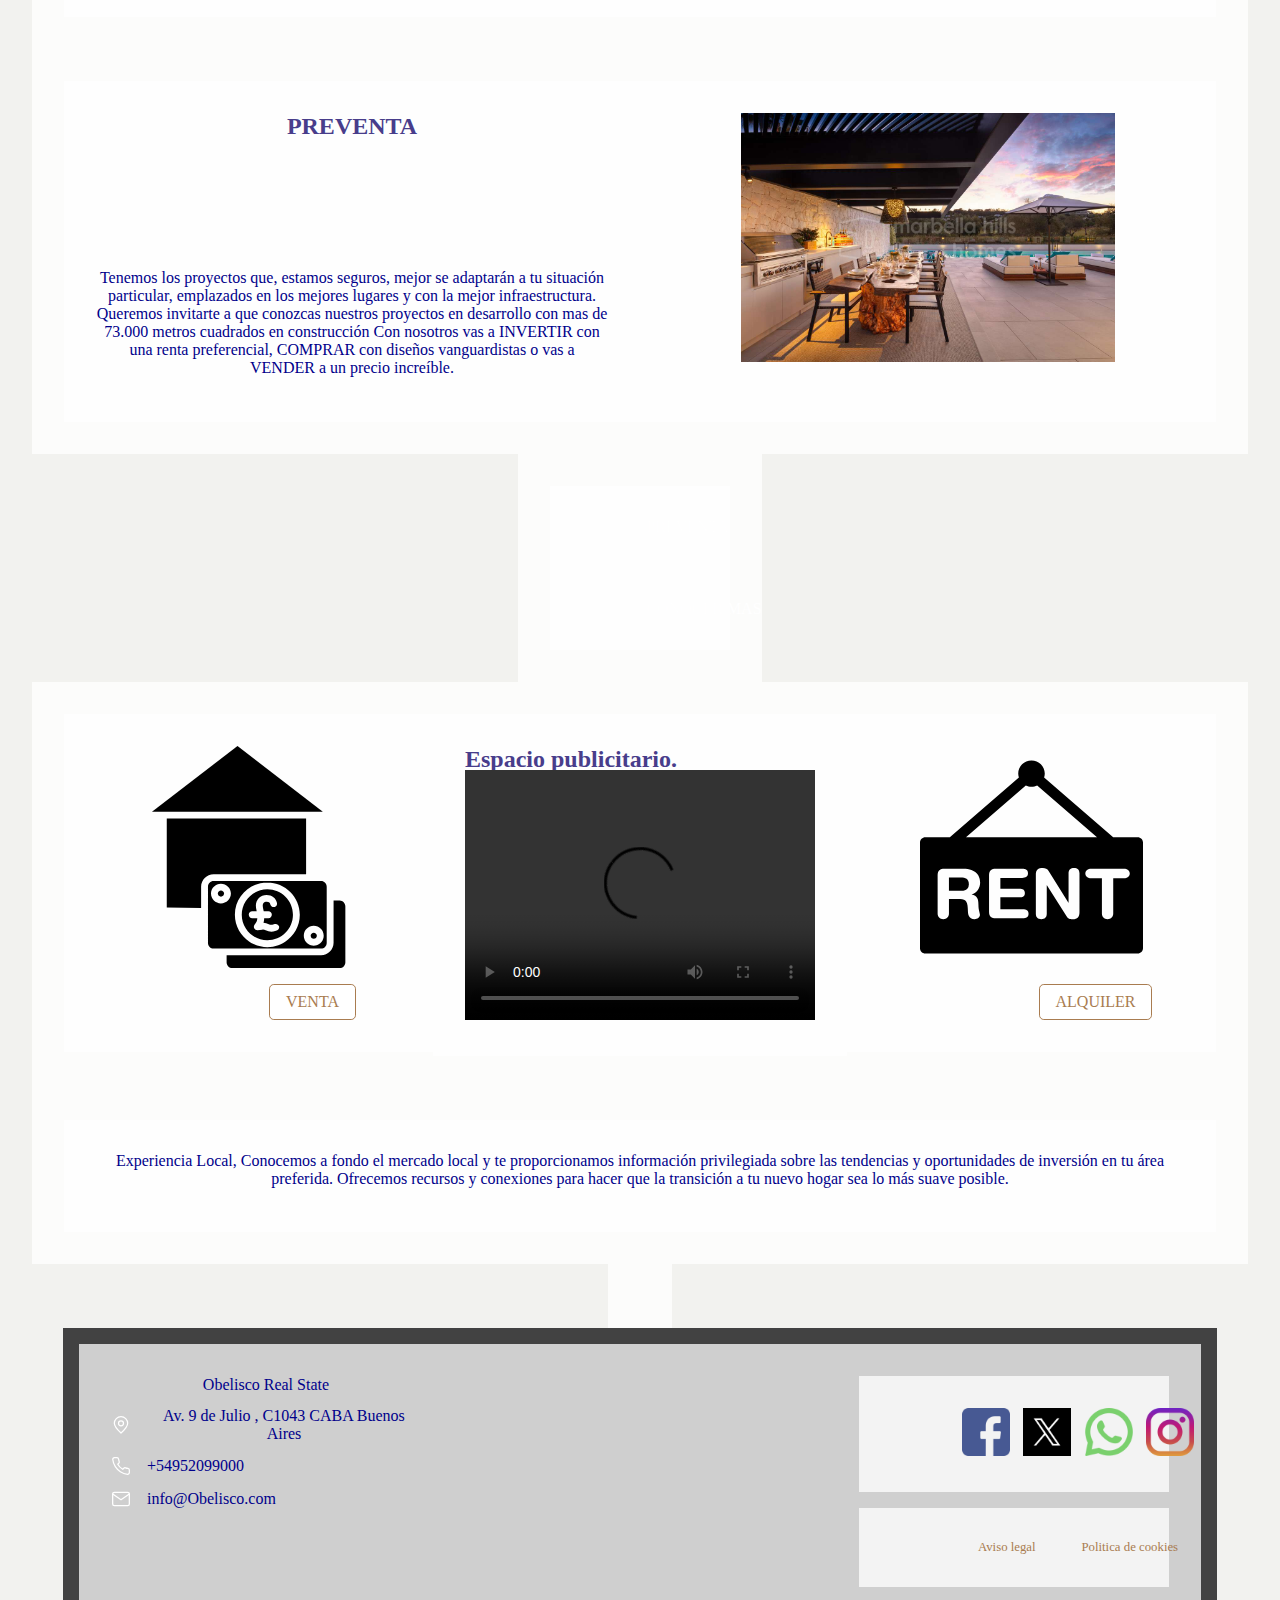
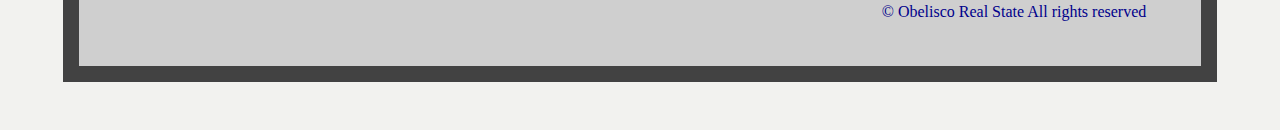
==== commit efb9a67e: "Agrego contactanos html" ====
--- a/index.html
+++ b/index.html
@@ -13,7 +13,6 @@
     <link rel="icon" type="image/png" sizes="16x16" href="/favicon-16x16.png">
     <link rel="manifest" href="/site.webmanifest">
     <link href="fonts/GreatVibes-Regular.ttf">
-    <script src="js/jquery-3.4.1.min.js"></script>
     <script src="js/main.js"></script>
 
 </head>
@@ -27,7 +26,7 @@
             <a href="Ventas.html">Venta</a>
             <a href="alquiler.html">Alquiler</a>
             <a href="Preventa.html">Preventa</a>
-            <a href="contacto_nuevo.html">Contacto</a>
+            <a href="contactanos.html">Contactanos</a>
         </nav>
     </header>
     <div class="hero">
@@ -59,7 +58,7 @@
                     <li><a href="Ventas.html">Ventas</a></li>
                     <li><a href="alquiler.html">Alquiler</a></li>
                     <li><a href="Preventa.html">Preventa</a></li>
-                    <li><a href="contacto_nuevo.html">Contacto</a></li>
+                    <li><a href="contactanos.html">Contactanos</a></li>
                 </ul>
             </div>
     </div>
--- a/css/styles.css
+++ b/css/styles.css
@@ -207,6 +207,13 @@
     .hero .hero-down {
         width: 15%;
     }
+    header p {
+        font-size: 0.7rem;
+        color: black;
+        position: fixed;
+        top: 9.5vh;
+        left: 19.5vh;
+    }
 }
 @media (max-width: 400px) {
     .hero .hero-logo {
@@ -216,6 +223,13 @@
 
     .hero .hero-down {
         width: 10%;
+    }
+    header p {
+        font-size: 0.41rem;
+        color: black;
+        position: fixed;
+        top: 9.5vh;
+        left: 19.5vh;
     }
 }
 
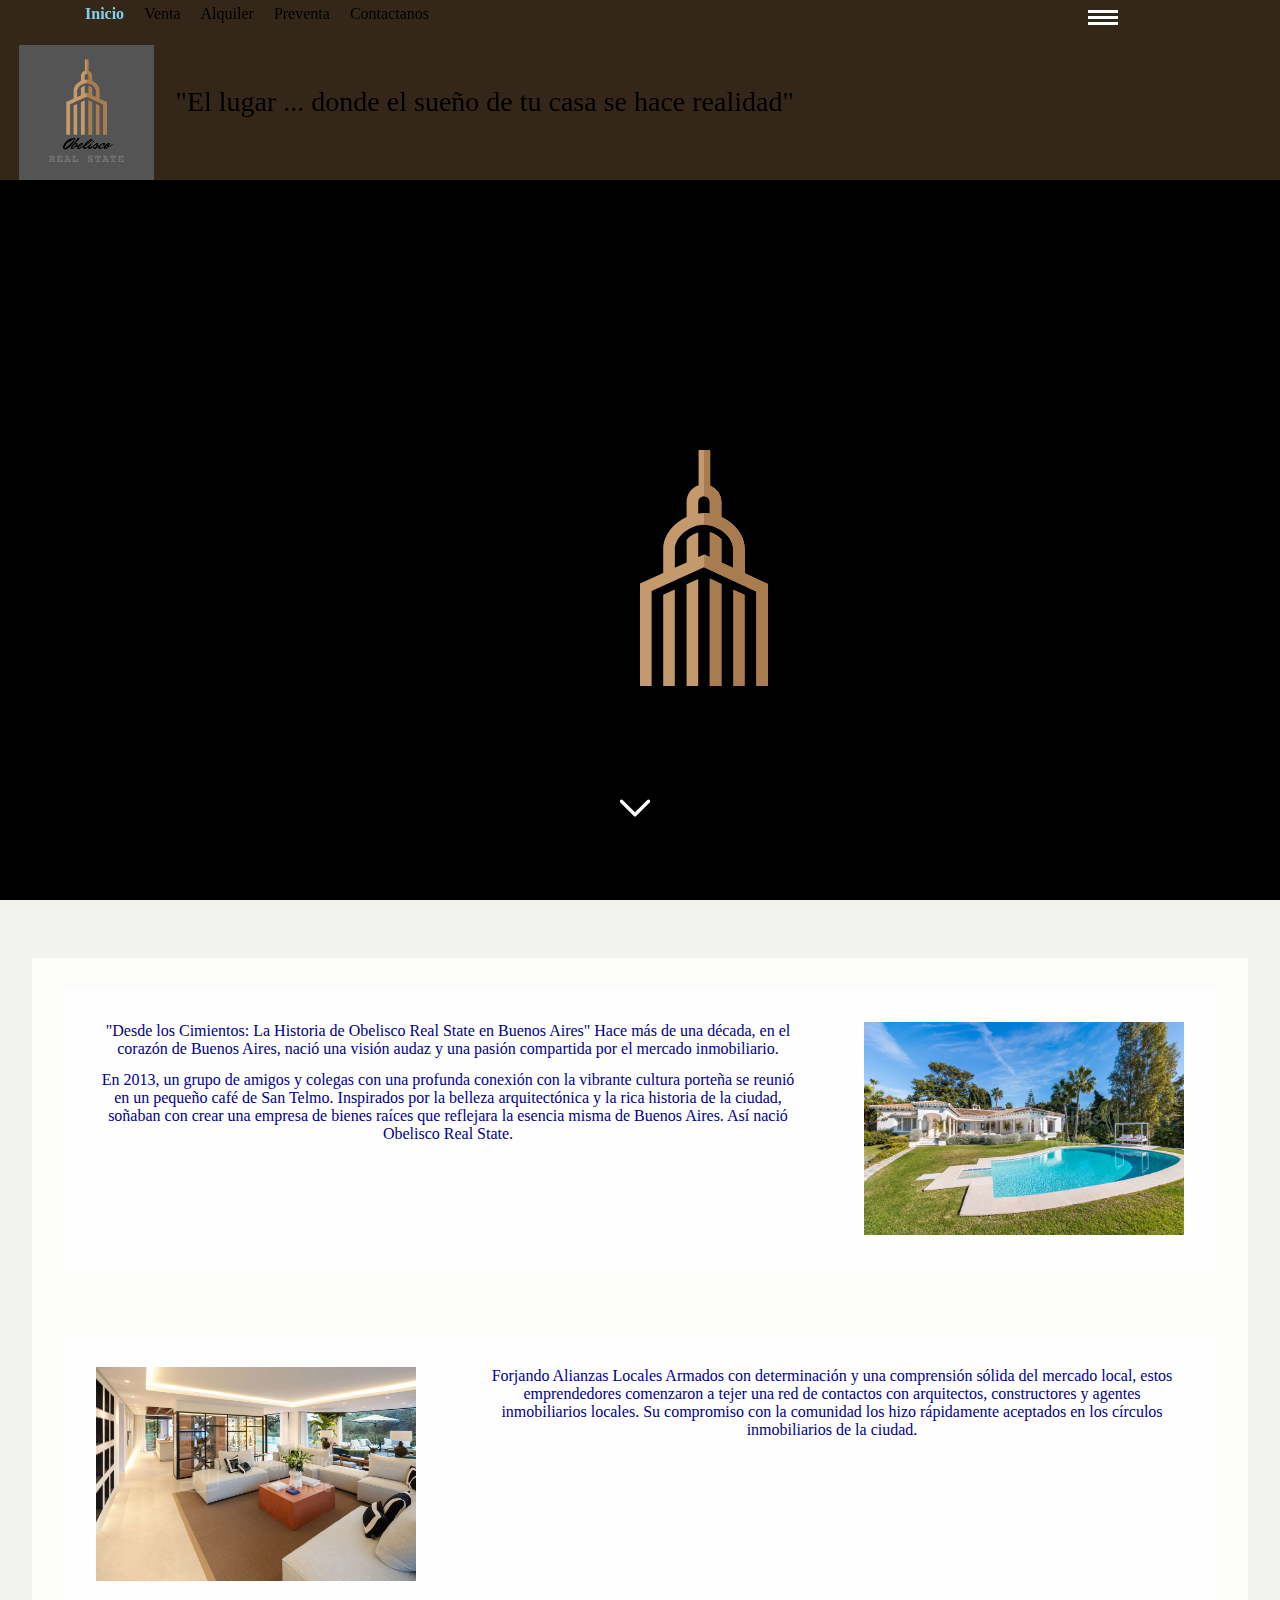
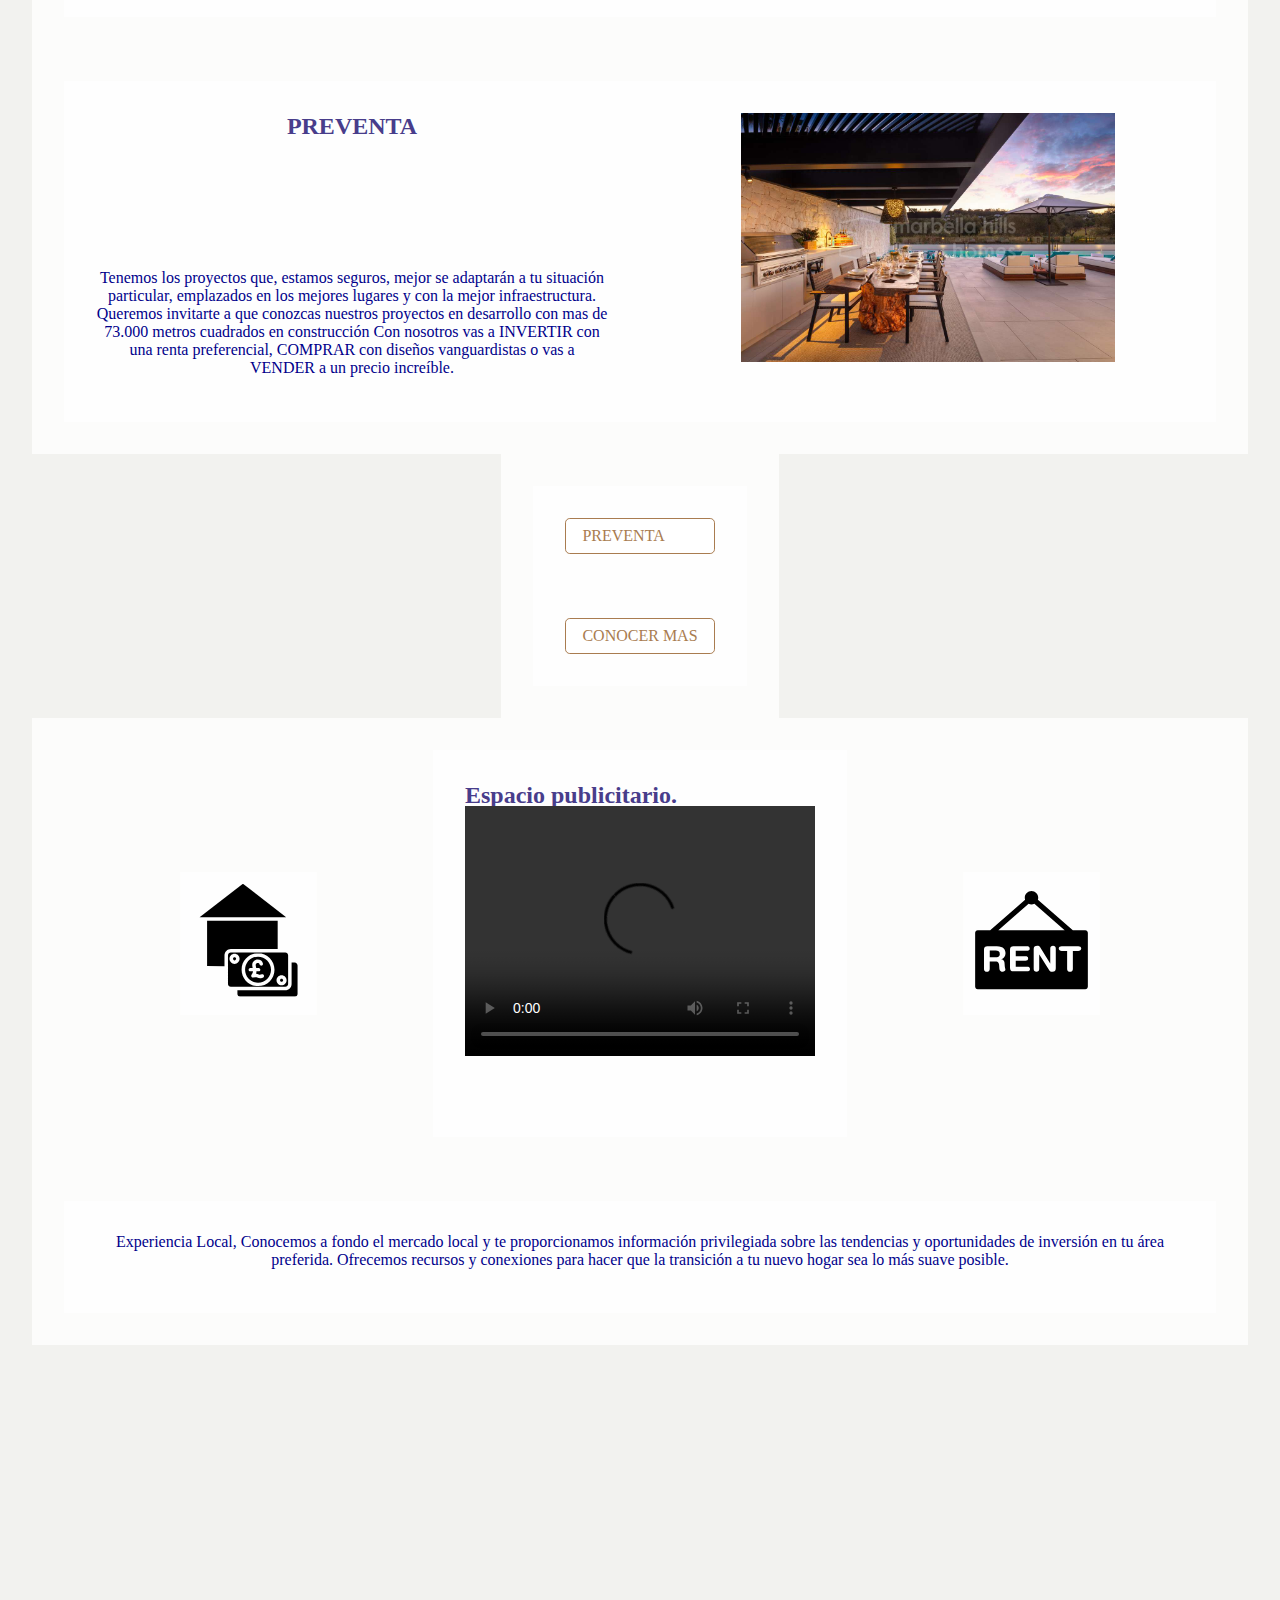
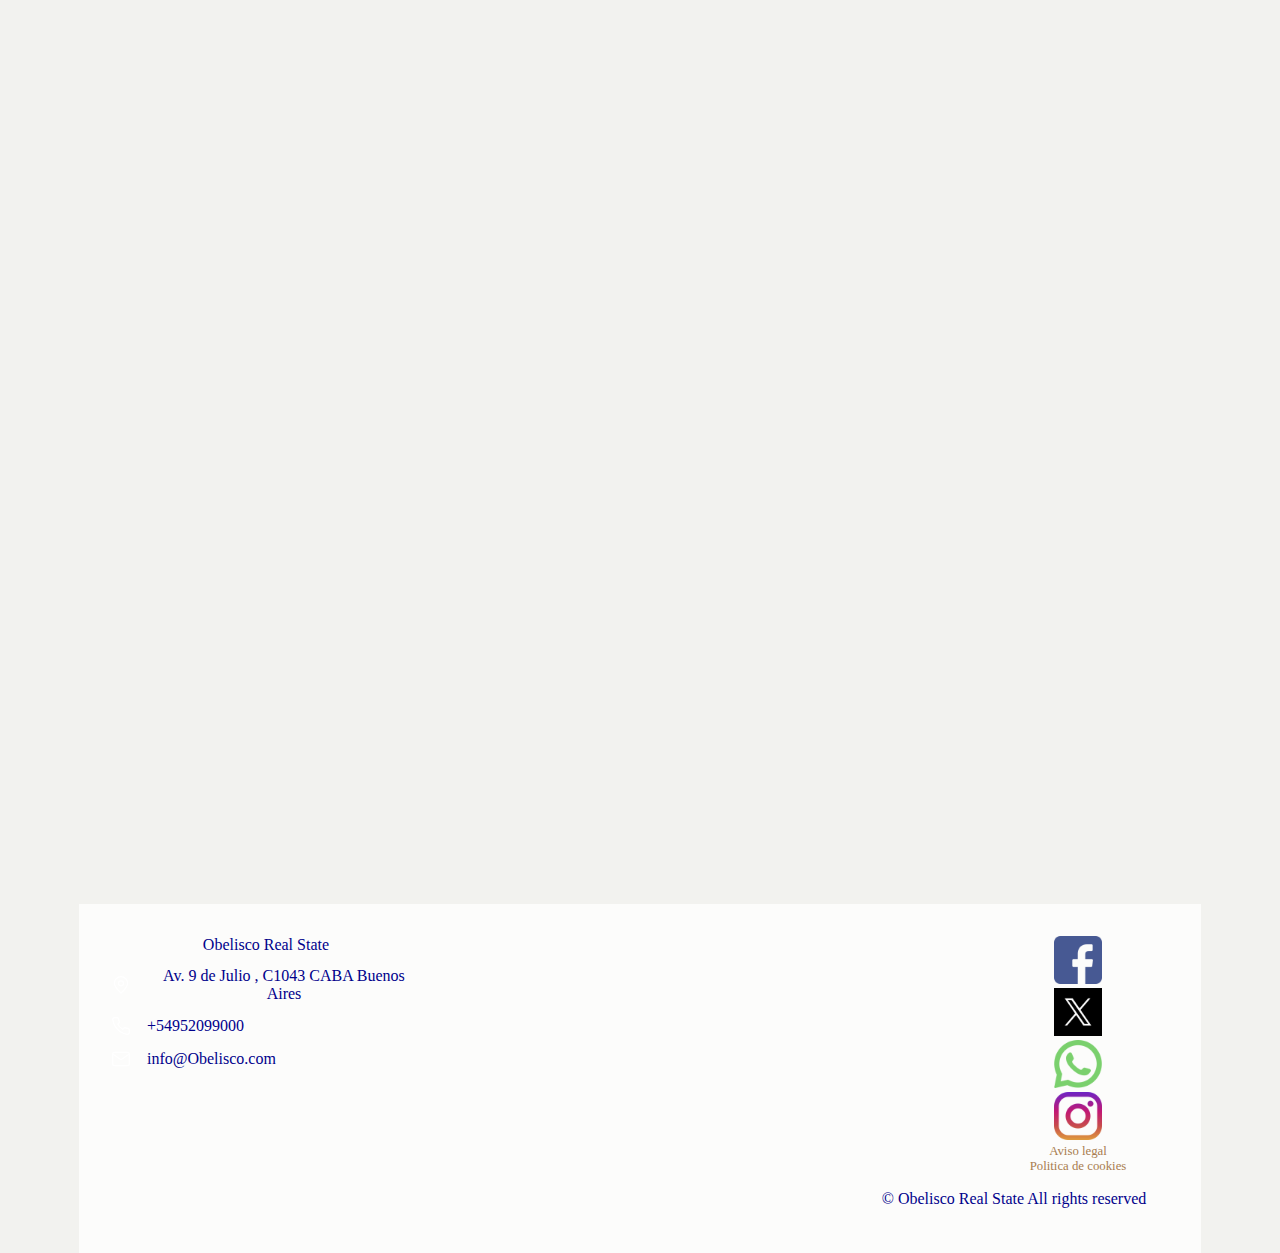
==== commit 11488fcb: "Update 17/10/2023" ====
--- a/index.html
+++ b/index.html
@@ -113,16 +113,16 @@
                 <img src="img/thumb6.jpg" alt="piscine project">
             </div>
         </div>
-        <div>
-            <div>
-            <a href="Preventa.html">PREVENTA</a>
-            </div>
-            <div>
-            <a href="preventa.html">CONOCER MAS</a>
+        <div class="flex-row-start caja-nav a">
+            <div class="preventa">
+            <a href="preventa.html">PREVENTA</a>
+            </div>
+            <div class="preventa">
+            <a href="contactanos.html">CONOCER MAS</a>
             </div>
         </div>
         <div class="fila">
-            <div class="col-50 caja-nav flex-column-center ">
+            <div class="col-50 iconosImg flex-column-center ">
                 <img src="img/comprar.svg" alt="">
                 <a href="Ventas.html">VENTA</a>
             </div>
@@ -134,7 +134,7 @@
                 </video>
             </div>
 
-            <div class="col-50 caja-nav flex-column-center ">
+            <div class="col-50 iconosImg flex-column-center ">
                 <img src="img/alquilar.svg" alt="">
                 <a href="alquiler.html">ALQUILER</a>
             </div>
@@ -149,7 +149,6 @@
 
         </div>
     </div>
-    <div id="abajo"></div>
     <footer class="fila">
         <div class="col-33">
             <p>Obelisco Real State</p>
@@ -173,8 +172,8 @@
                 width="350" height="200" style="border:0;" allowfullscreen="" loading="lazy"
                 referrerpolicy="no-referrer-when-downgrade"></iframe>
         </div>
-        <div class="col-33">
-            <div class="flex-around">
+        <div class="col-33 flex-column-center">
+           <!--<div class="flex-column-between">-->
                 <a href="https://www.facebook.com/" target="_blank">
                     <img class="rrss" src="/img/facebook.png" alt="icono de facebook">
                 </a>
@@ -187,14 +186,11 @@
                 <a href="https://www.instagram.com/" target="_blank">
                     <img class="rrss" src="/img/instagram.png" alt="icono de instagram">
                 </a>
-
-
-
-            </div>
-            <div class="flex-around m-t">
+            <!--</div>-->
+            <!--<div class="flex-col-between m-t">-->
                 <a href="contacto.html#aviso">Aviso legal</a>
                 <a href="contacto.html#cookies">Politica de cookies</a>
-            </div>
+            <!--</div>-->
             <p class="copyright m-t">&copy; Obelisco Real State All rights reserved</p>
         </div>
     </footer>
--- a/css/styles.css
+++ b/css/styles.css
@@ -476,6 +476,7 @@
 
 .fila {
     display: flex;
+    flex-direction: row;
     padding: 1rem 1rem;
 
 }
@@ -573,7 +574,7 @@
     flex-direction: column;
     justify-content: space-between;
     align-items: center;
-    flex-wrap: nowrap;
+    flex-wrap: wrap;
     height: 100%;
 
 }
@@ -582,11 +583,28 @@
     flex-direction: column;
     justify-content: space-between;
     align-items: center;
+    flex-wrap: nowrap;
+    height: 100%;
+
+}
+.flex-row-star {
+    display: flex;
+    flex-direction: column;
+    justify-content: start;
+    align-items: start;
     flex-wrap: wrap;
     height: 100%;
-
-}
-
+    left:0px;
+}
+.preventa a{
+    display: flex;
+    flex-direction: column;
+    justify-content: start;
+    align-items: start;
+    flex-wrap: wrap;
+    height: 100%;
+    left:0px;
+}
 /*Espaciados y margenes */
 
 .m-t {
@@ -631,6 +649,7 @@
     background-repeat: no-repeat;
     background-attachment: fixed;
     padding: 3rem 2rem;
+    z-index: 1;
 
 }
 
@@ -646,6 +665,9 @@
 }
 
 /*Caja de navegacion*/
+.iconosImg{
+    scale: 0.37;
+}
 
 .caja-nav img {
     width: 73%;
@@ -763,7 +785,9 @@
 
 /* FOOTER*/
 
-footer {
+footer div {
+    position: relative;
+    top: 127vh;
     background-color: #424242;
 }
 
